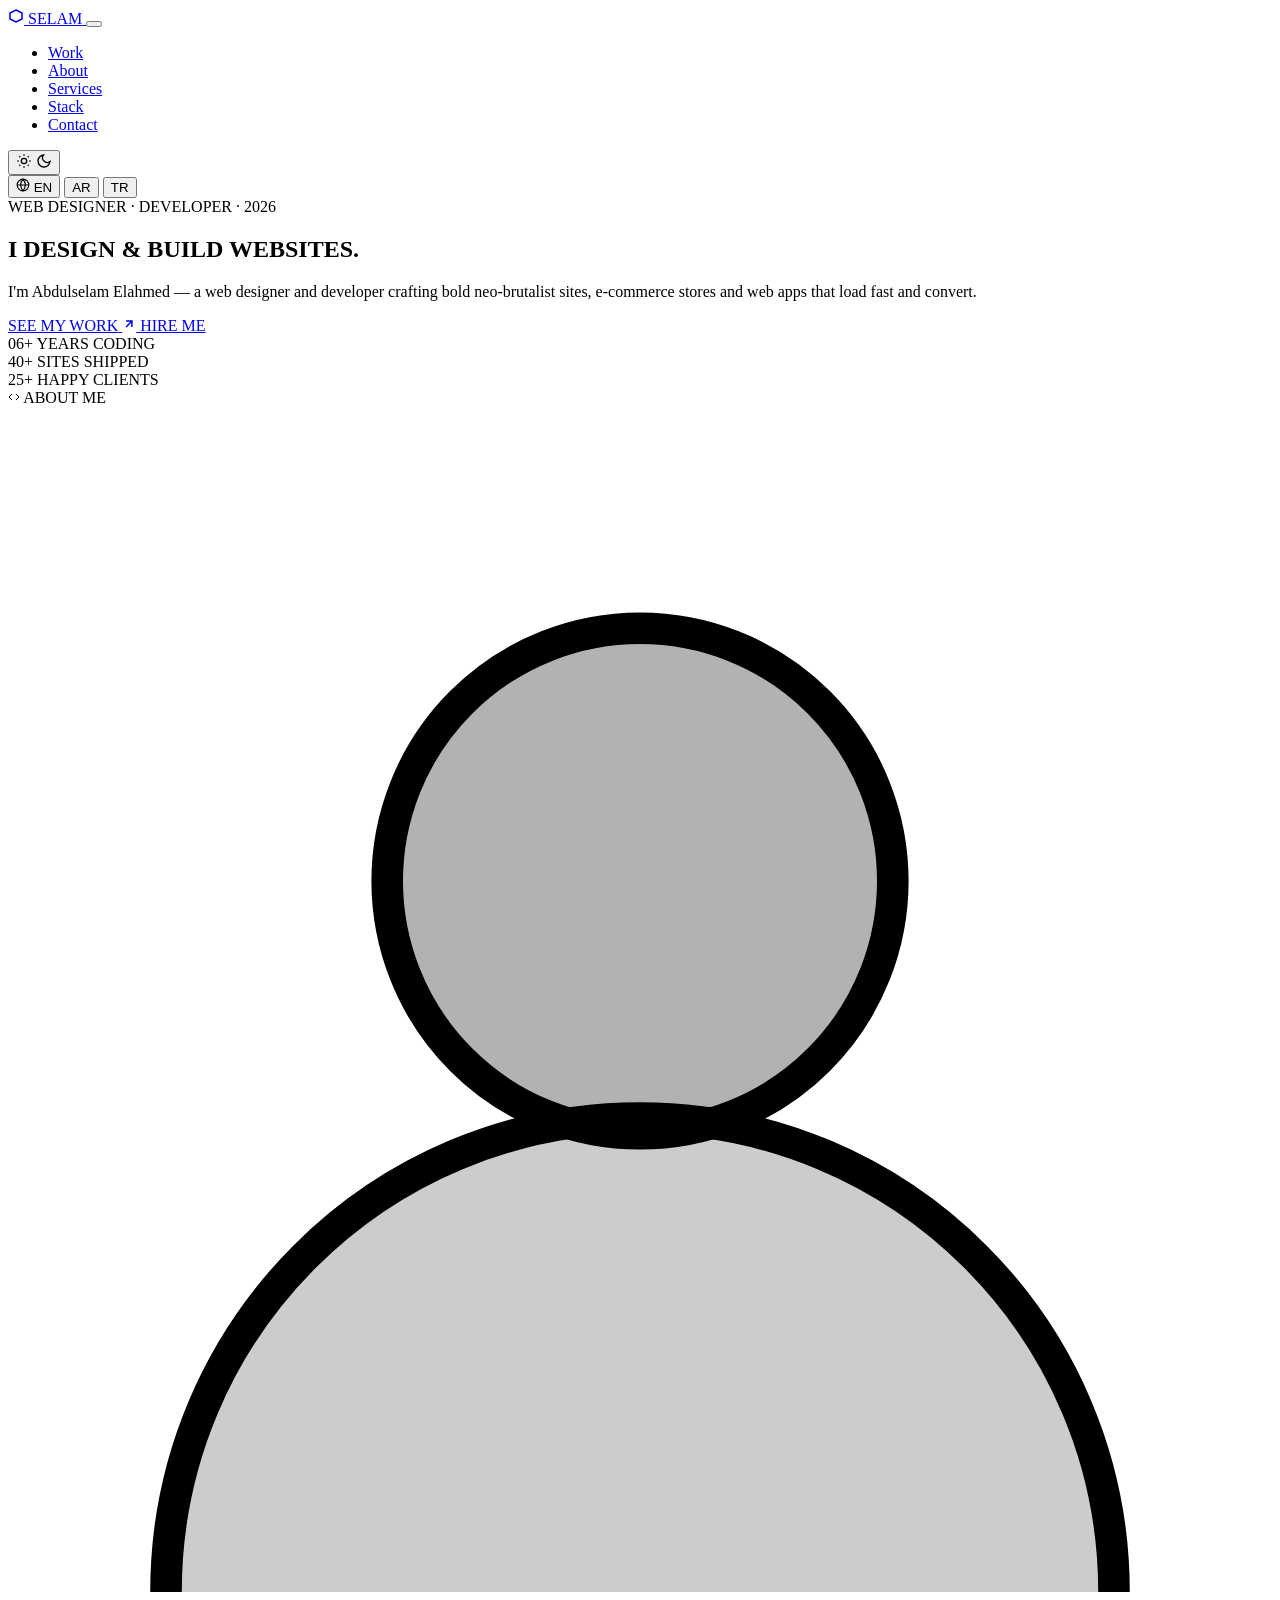
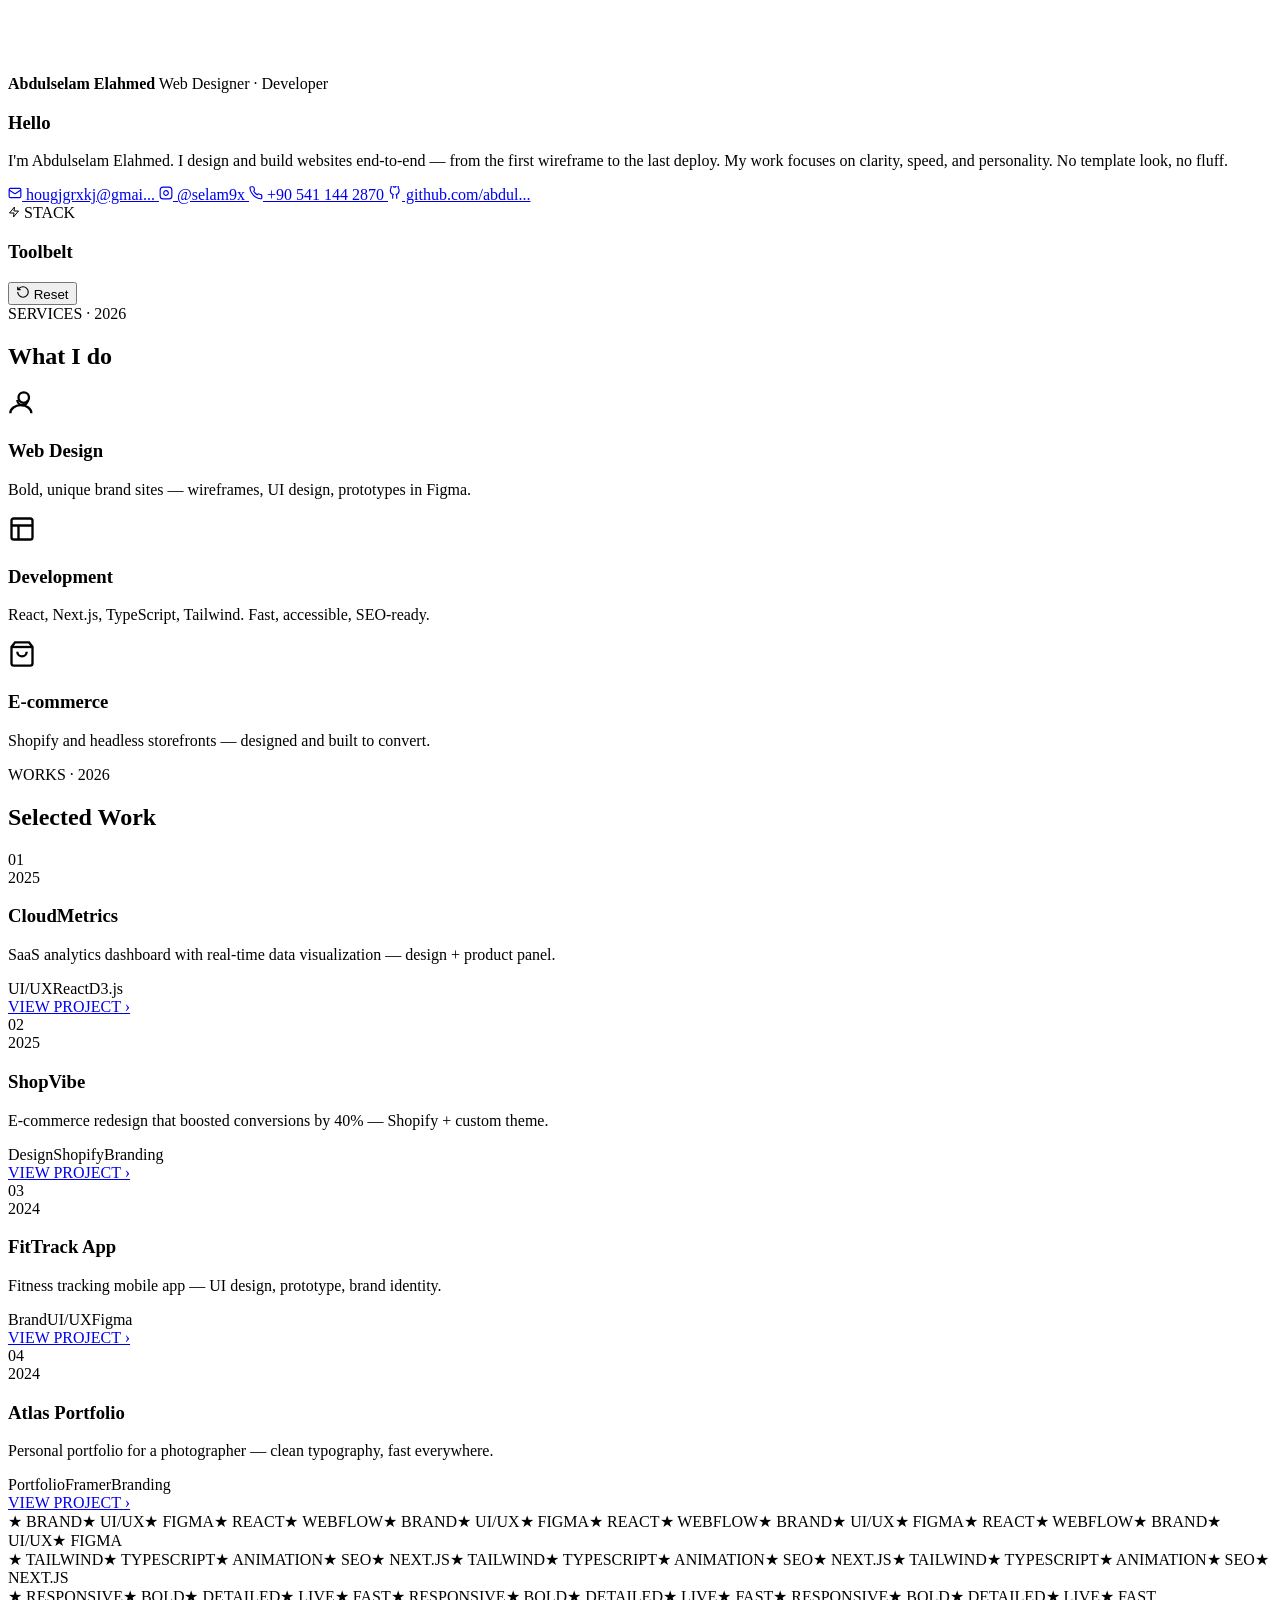
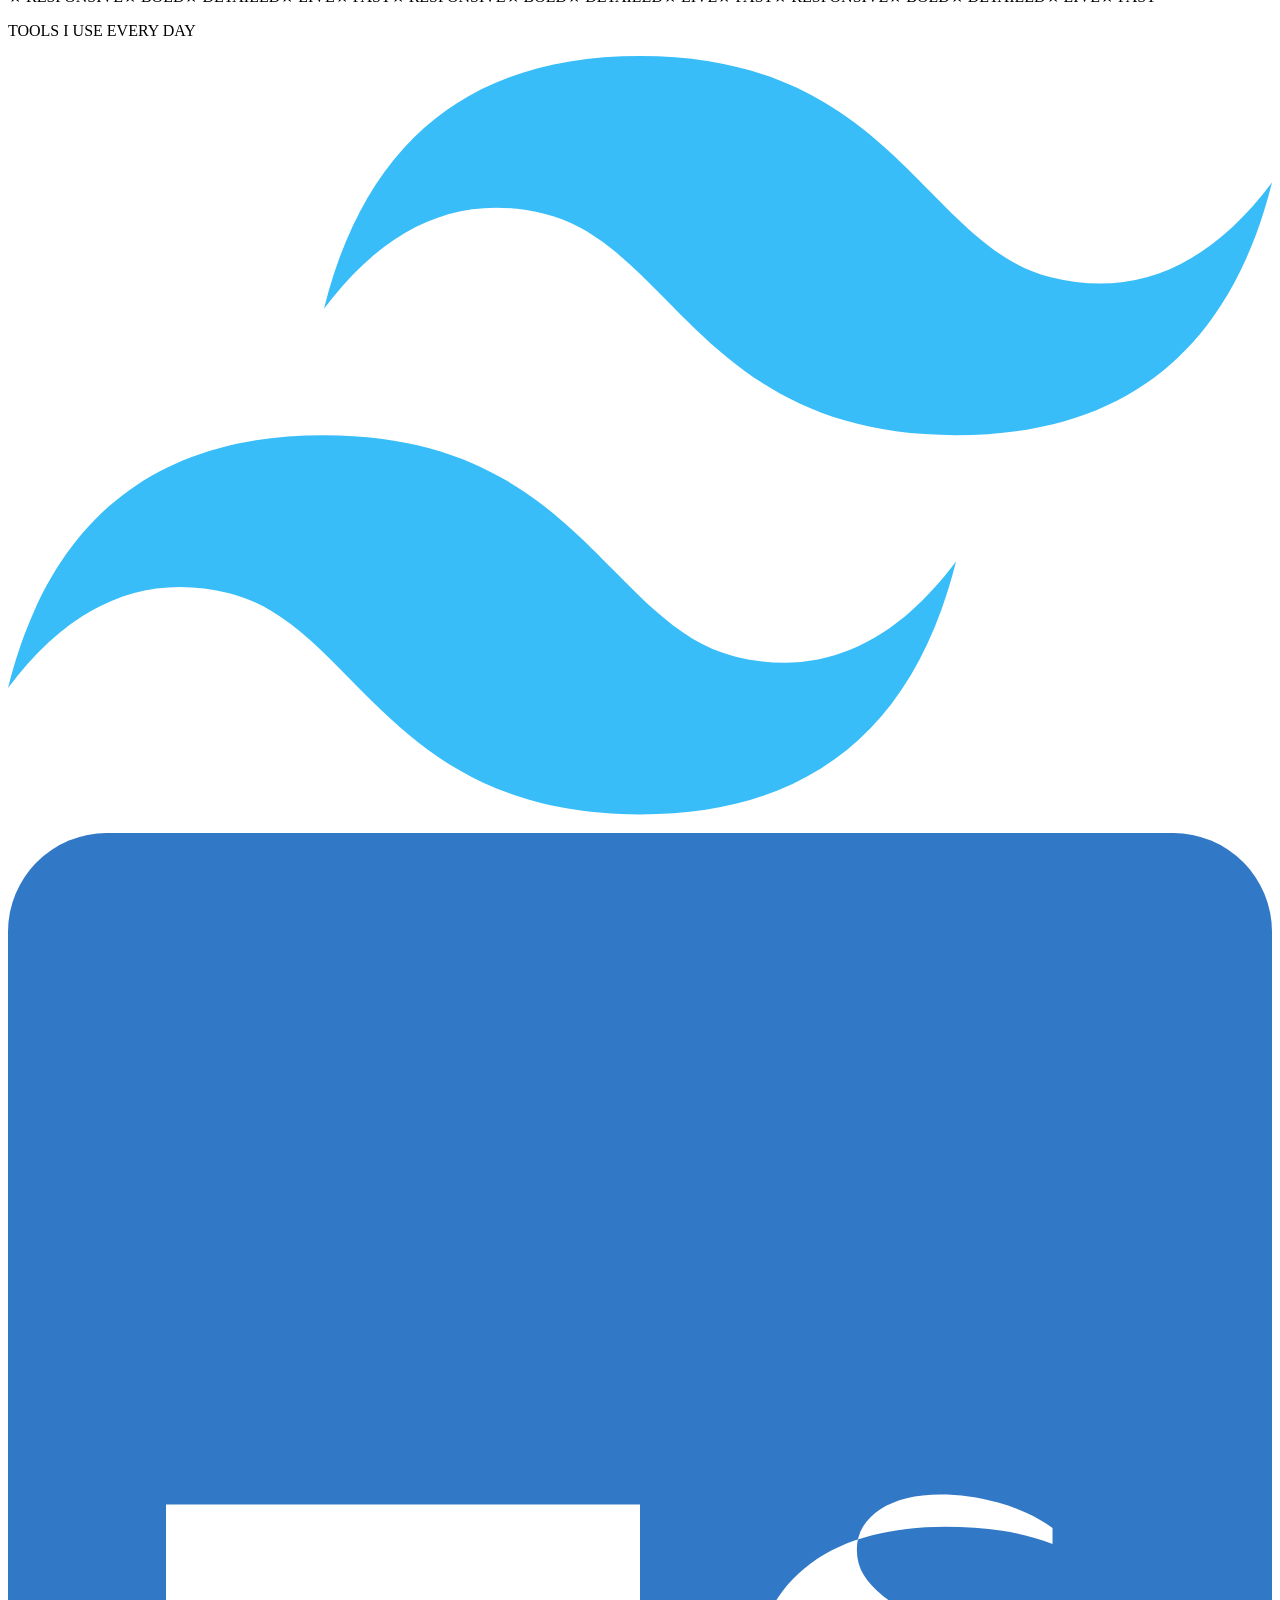
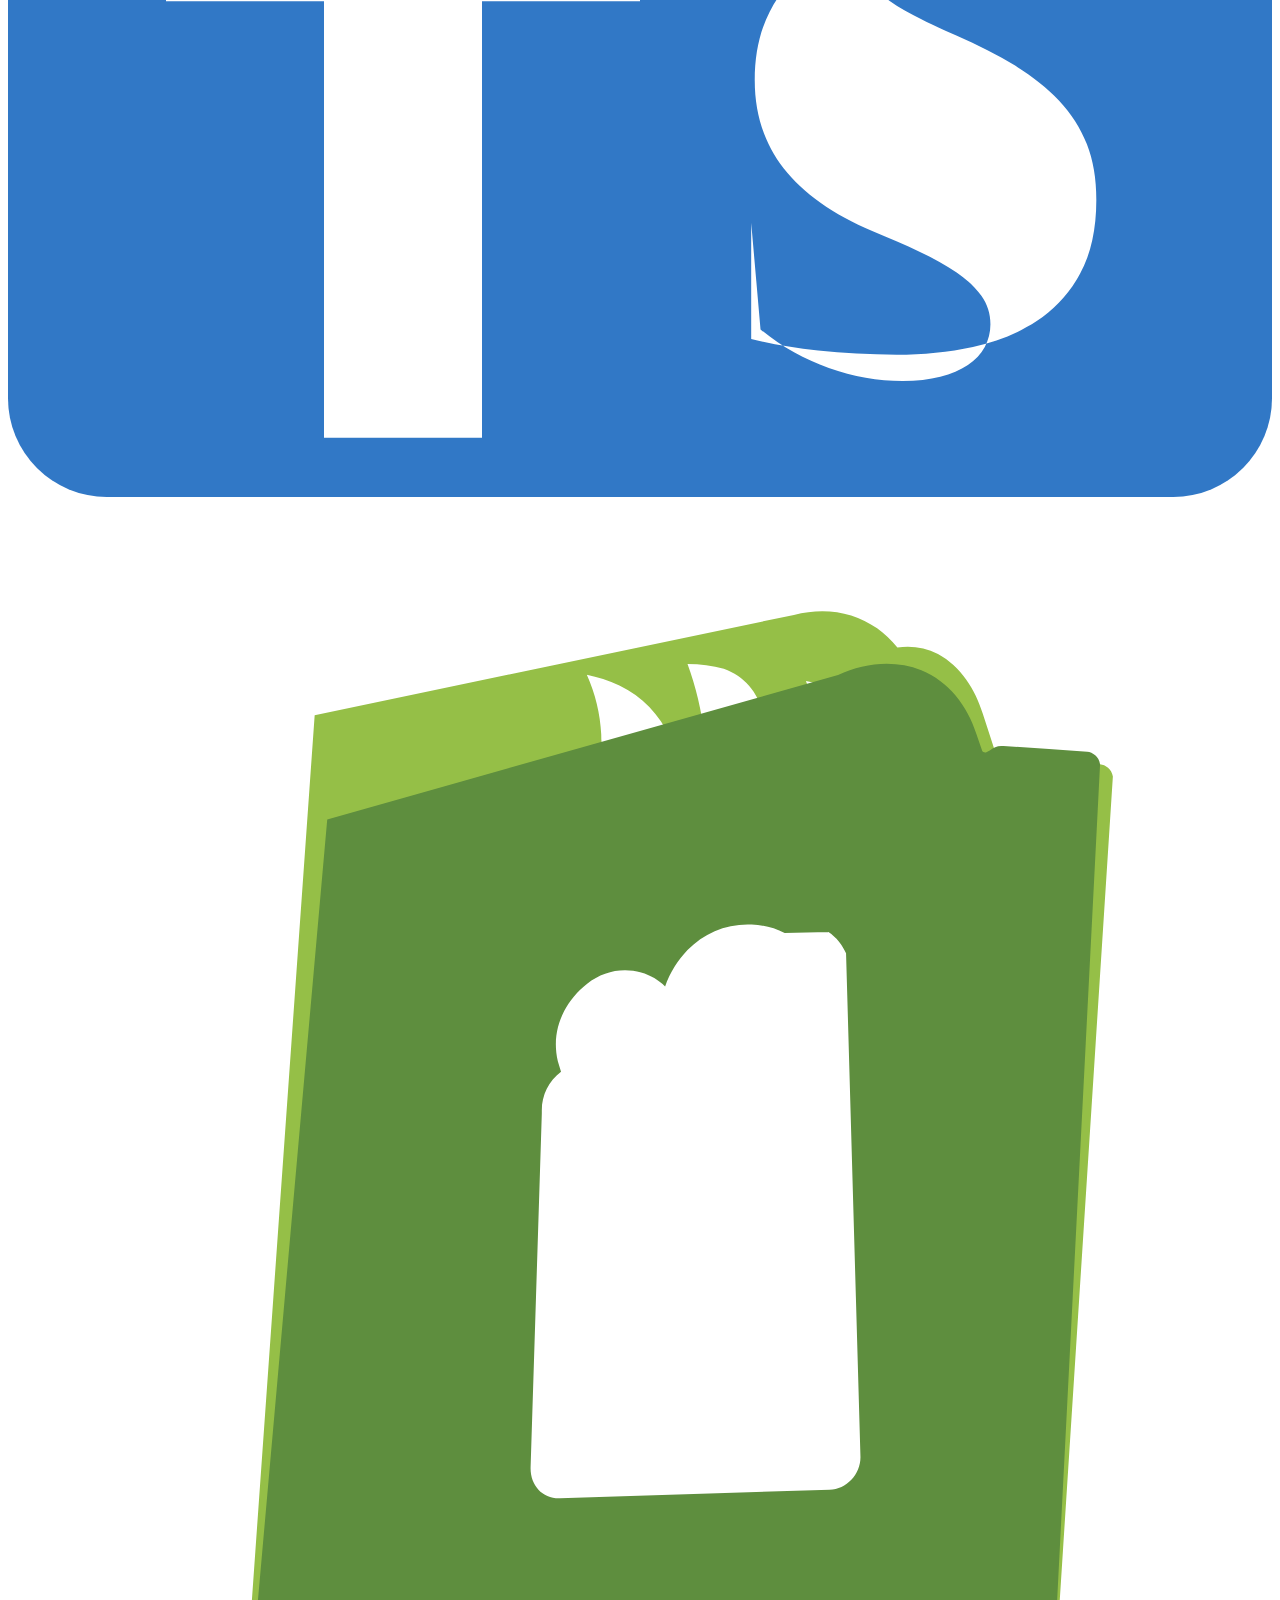
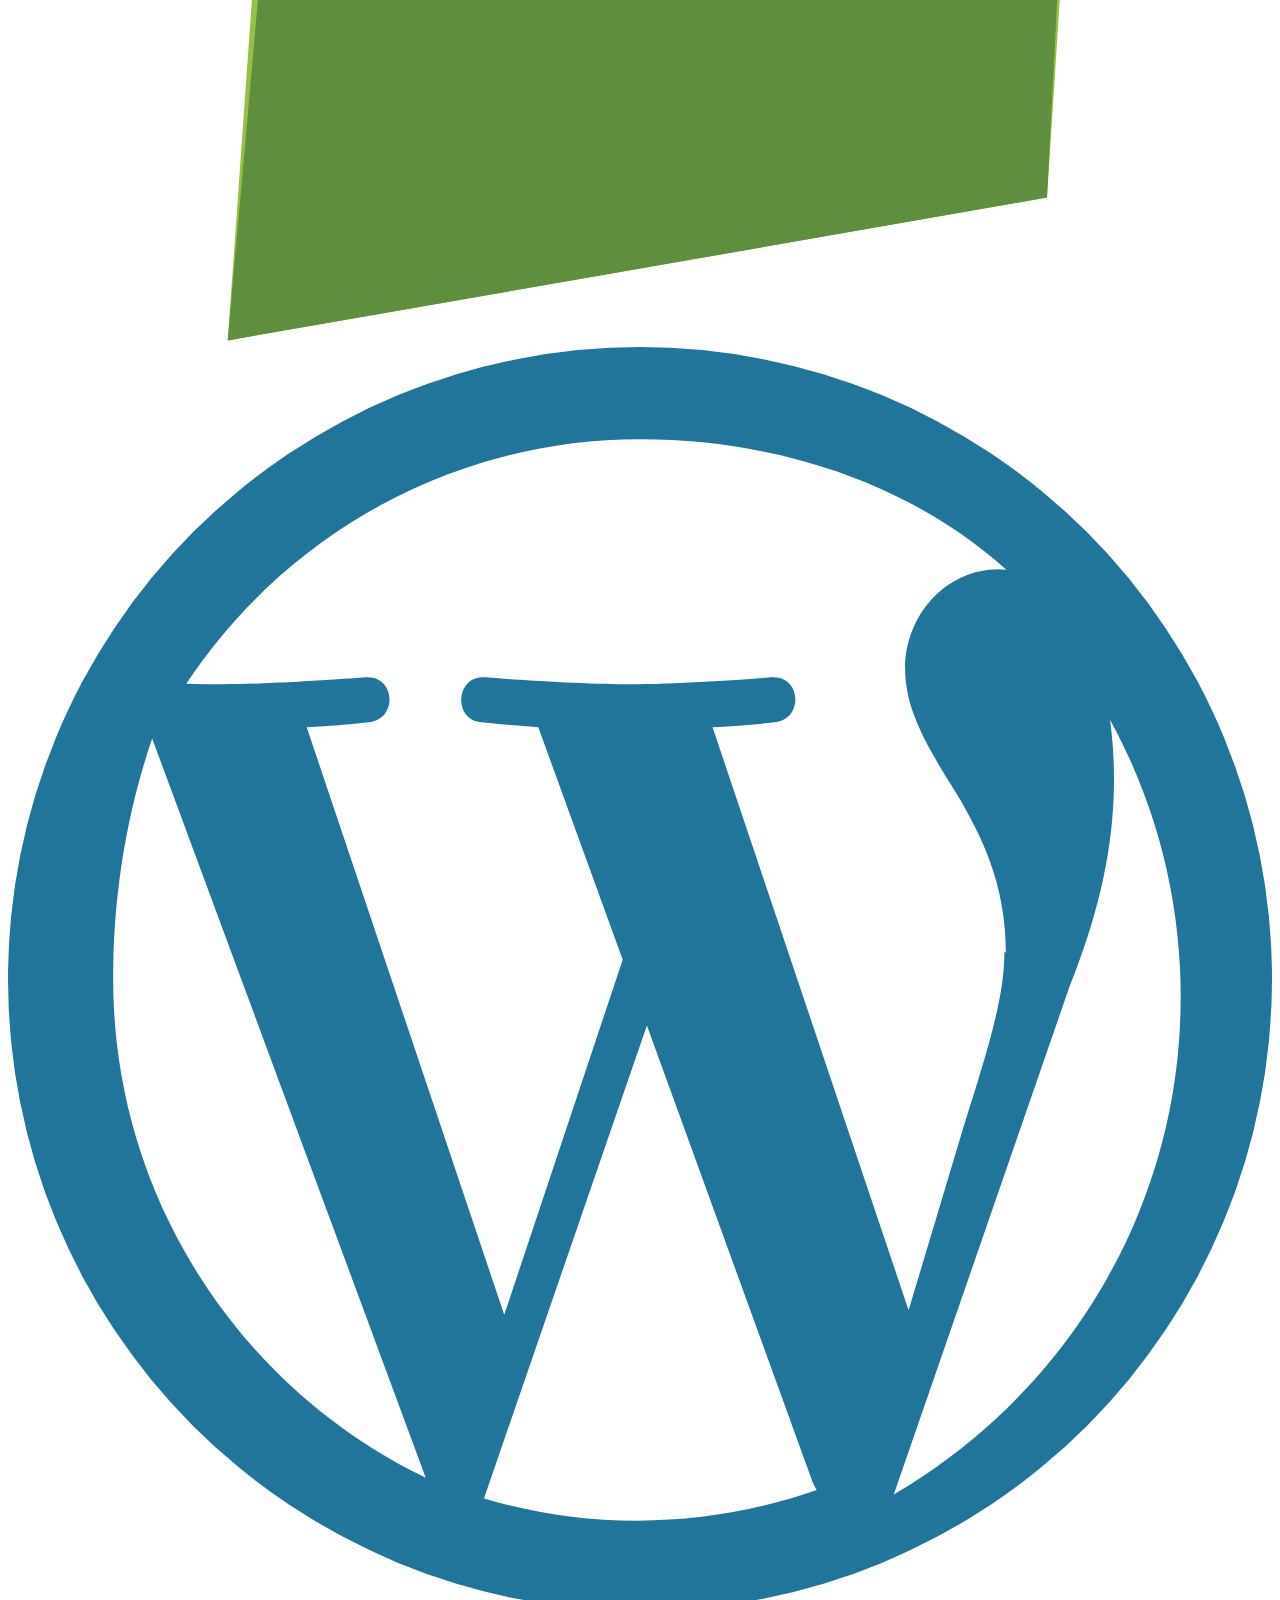
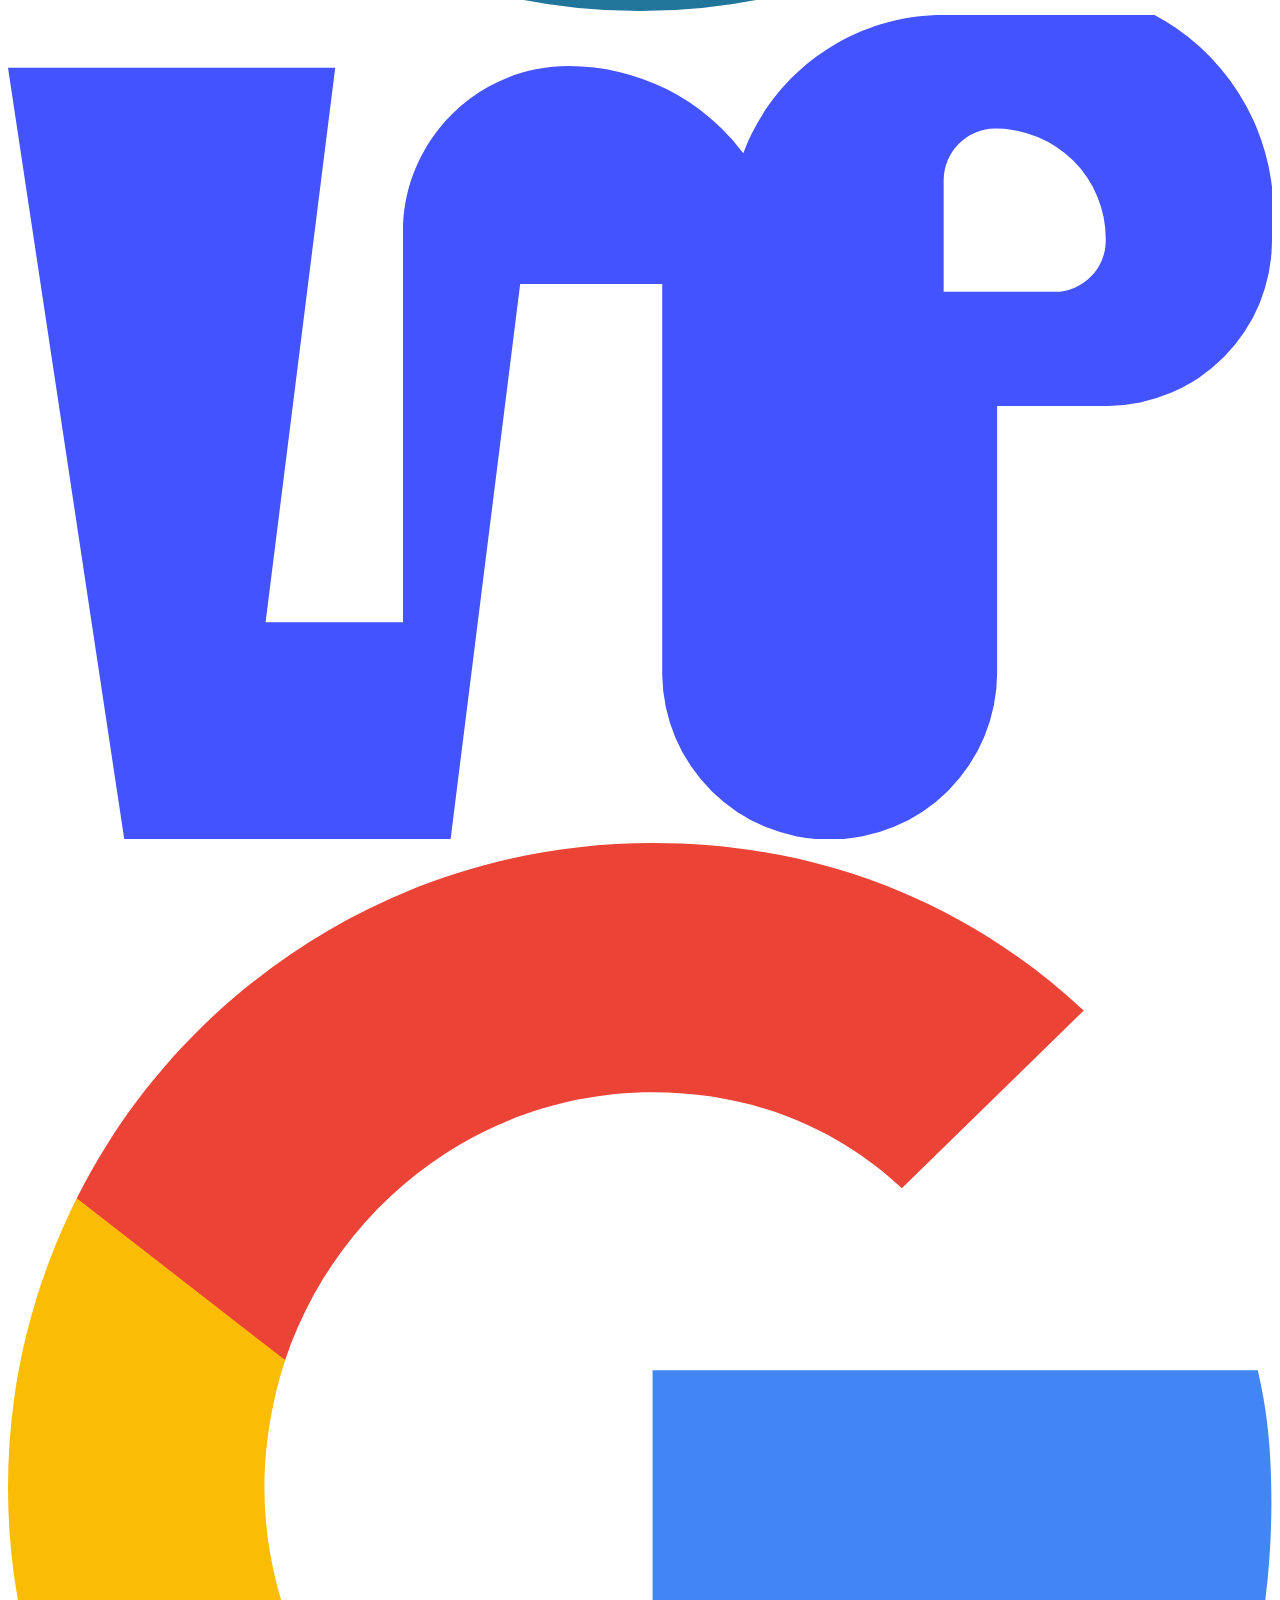
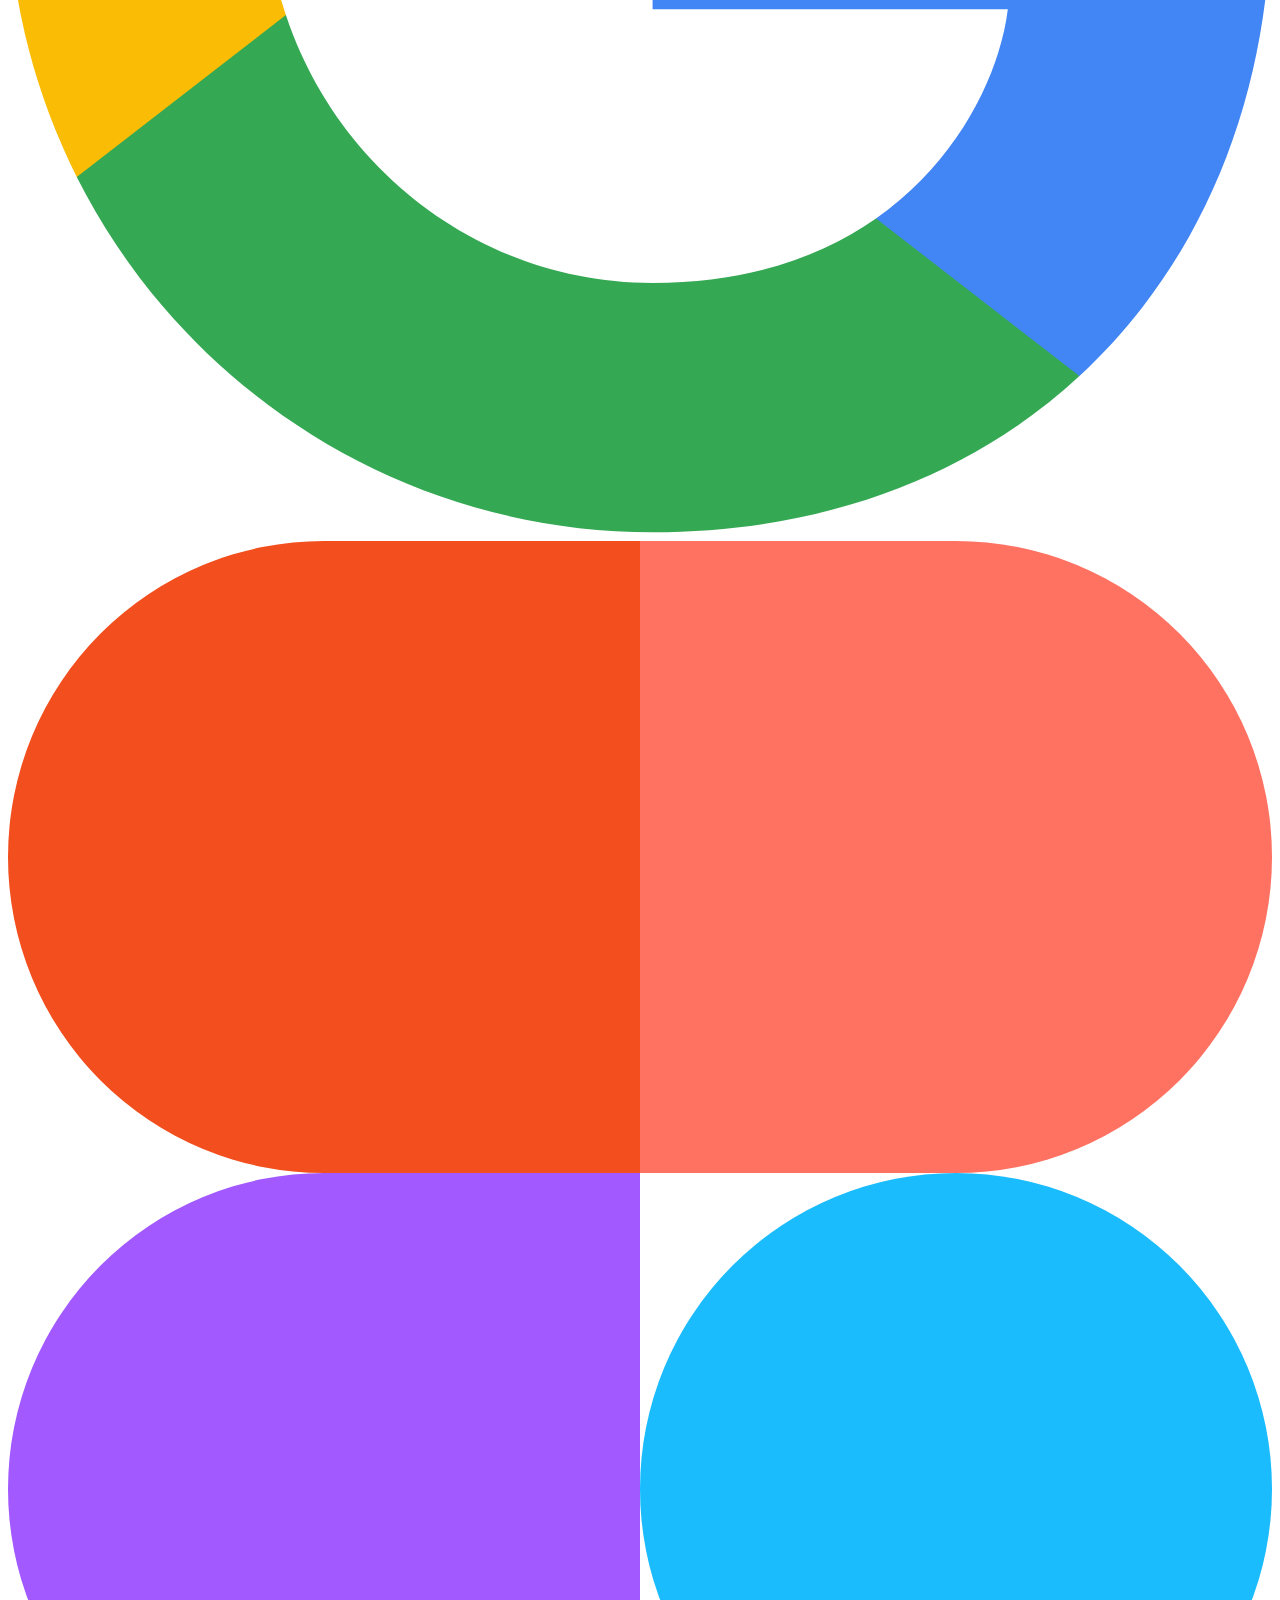
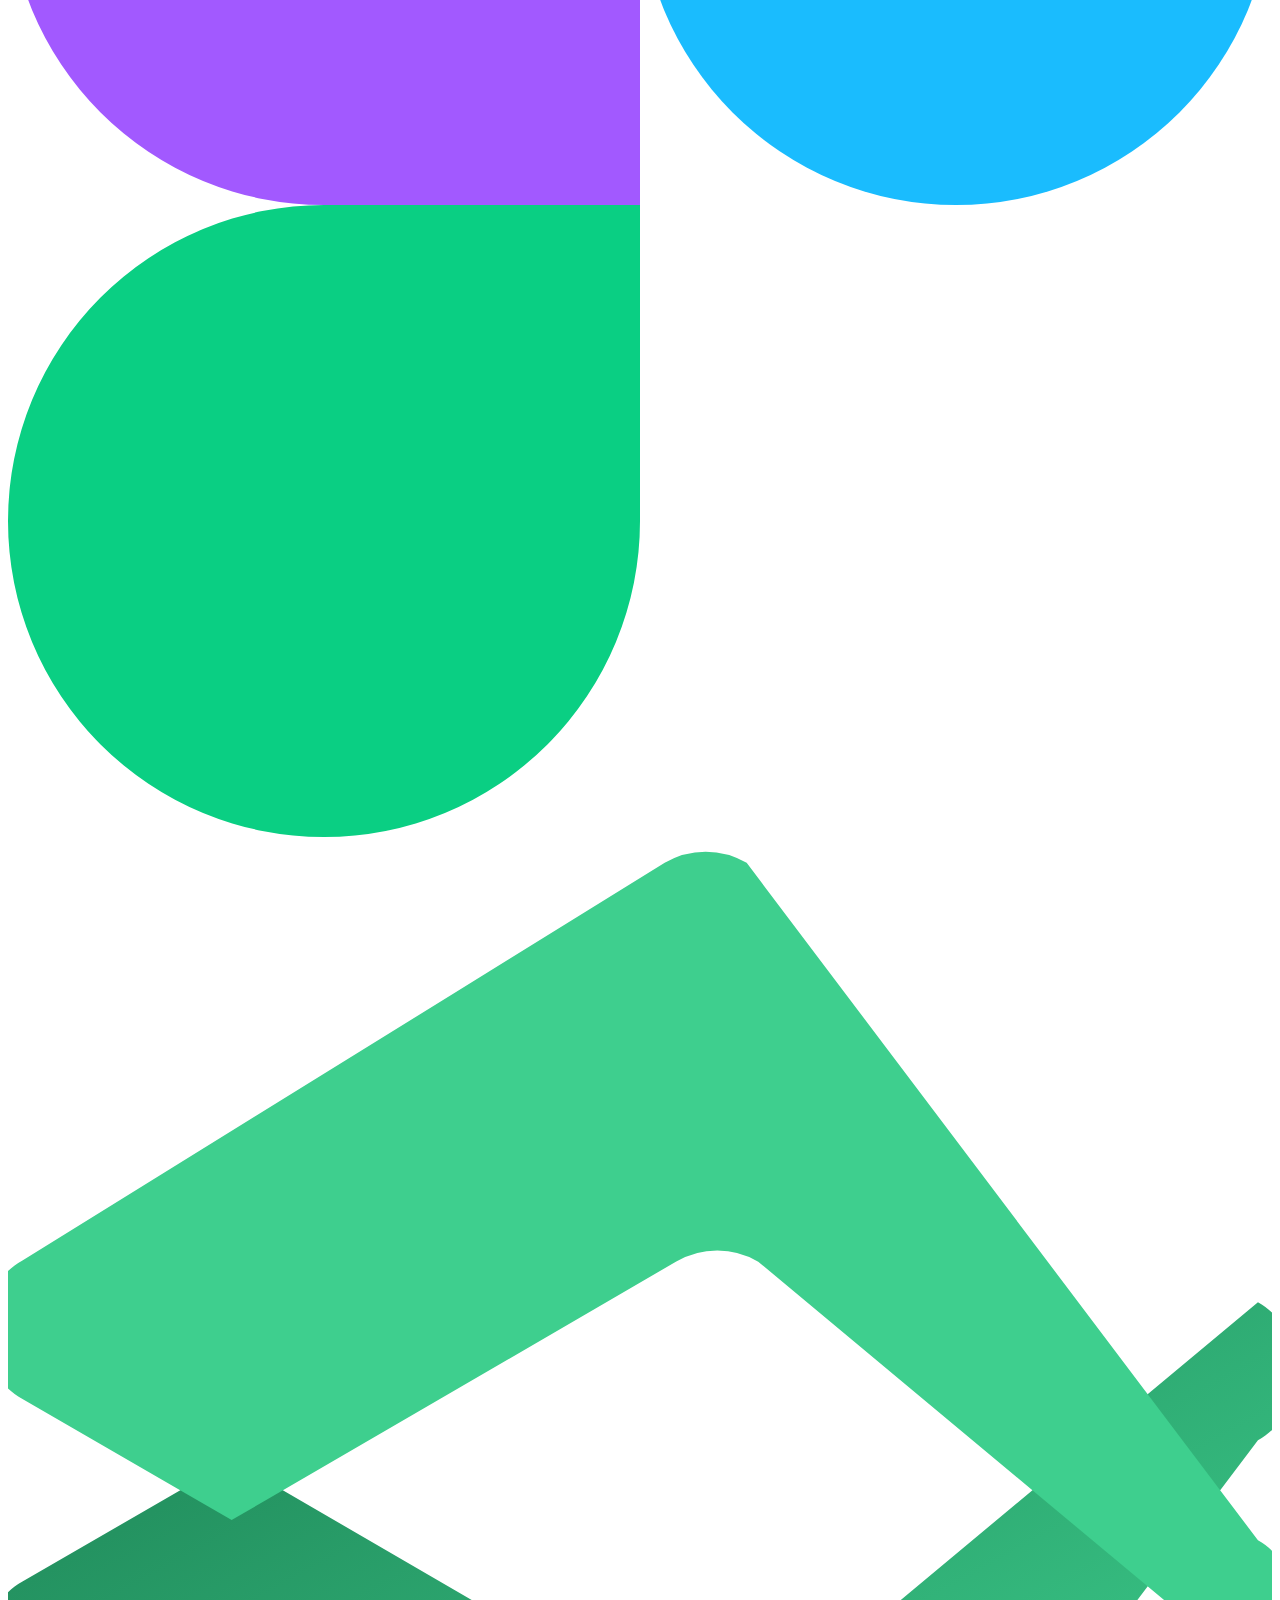
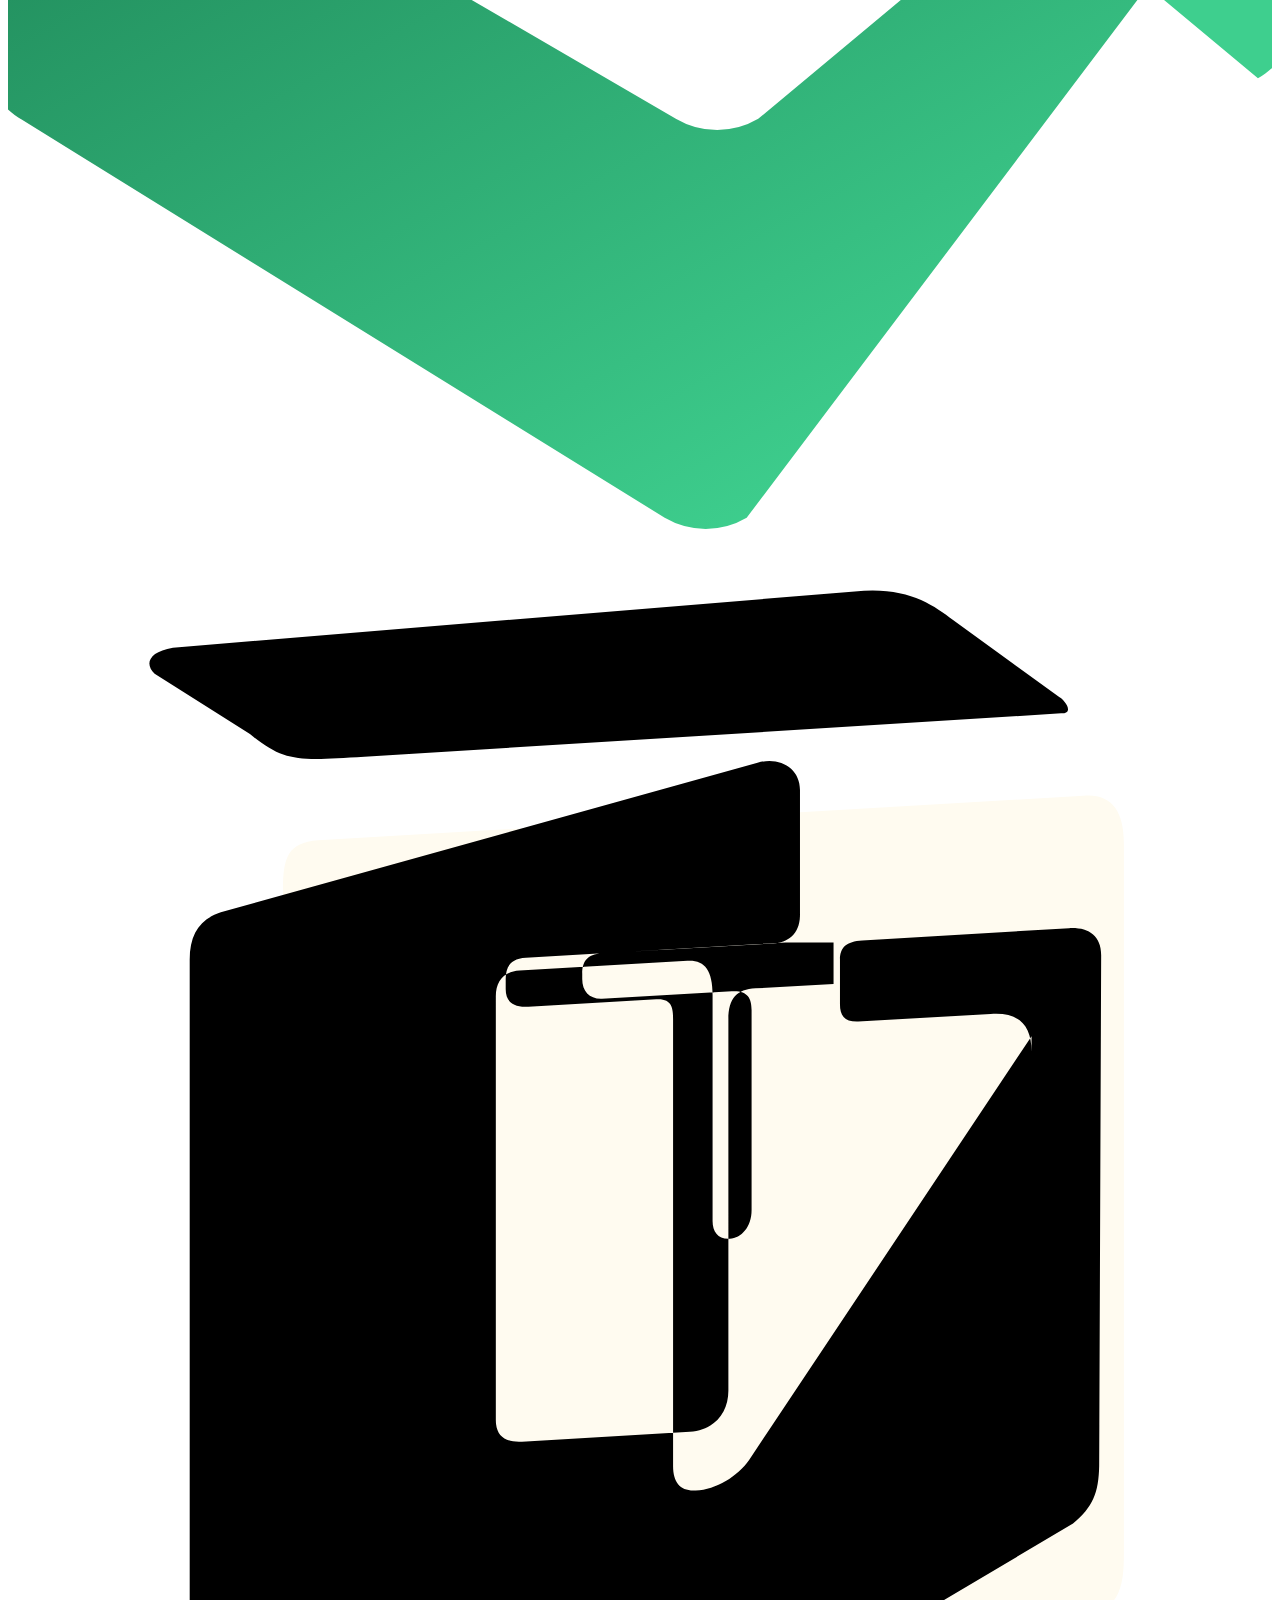
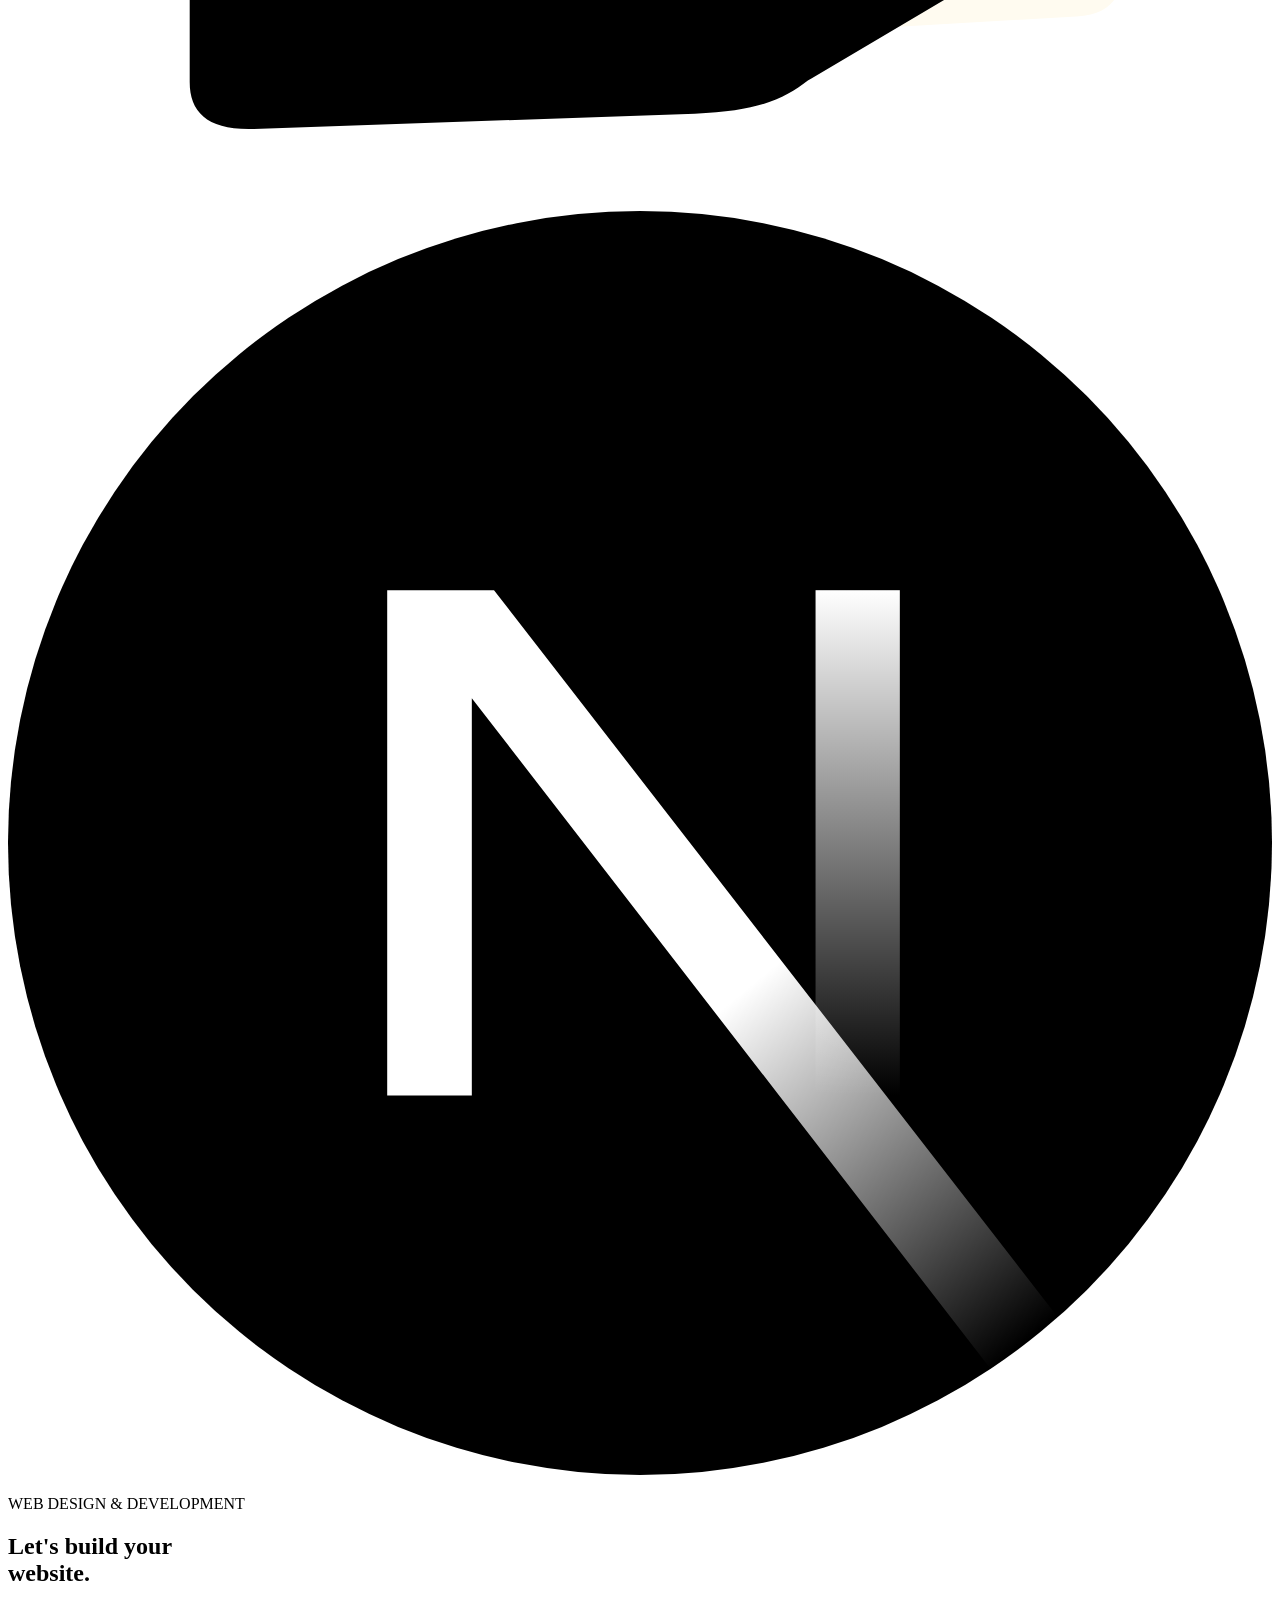
==== project/index.html @ 44db29e3 "uldate" ====
<!doctype html>
<html lang="en" data-theme="dark" dir="ltr">
  <head>
    <meta charset="UTF-8" />
    <meta name="viewport" content="width=device-width, initial-scale=1.0" />
    <title data-i18n="meta.title">Abdulselam — Web Designer & Developer</title>
    <link rel="icon" type="image/svg+xml" href="/vite.svg" />
    <link rel="preconnect" href="https://fonts.googleapis.com" />
    <link rel="preconnect" href="https://fonts.gstatic.com" crossorigin />
    <link href="https://fonts.googleapis.com/css2?family=Space+Grotesk:wght@400;500;700&family=Noto+Kufi+Arabic:wght@400;700;900&display=swap" rel="stylesheet" />
  </head>
  <body>

    <!-- NAVBAR -->
    <nav class="navbar">
      <a href="#" class="nav-logo">
        <svg width="16" height="16" viewBox="0 0 16 16" fill="none"><path d="M8 2L14 5V11L8 14L2 11V5L8 2Z" stroke="currentColor" stroke-width="1.5"/></svg>
        <span data-i18n="nav.logo">SELAM</span>
      </a>
      <button class="menu-toggle" aria-label="Menu">
        <span></span><span></span><span></span>
      </button>
      <ul class="nav-links">
        <li><a href="#work" data-i18n="nav.work">Work</a></li>
        <li><a href="#about" data-i18n="nav.about">About</a></li>
        <li><a href="#services" data-i18n="nav.services">Services</a></li>
        <li><a href="#stack" data-i18n="nav.stack">Stack</a></li>
        <li><a href="#contact" data-i18n="nav.contact">Contact</a></li>
      </ul>
      <div class="nav-controls">
        <button class="ctrl-btn theme-toggle" id="themeToggle" aria-label="Toggle theme">
          <svg class="icon-sun" width="16" height="16" viewBox="0 0 24 24" fill="none" stroke="currentColor" stroke-width="2"><circle cx="12" cy="12" r="4"/><path d="M12 2v2M12 20v2M4.93 4.93l1.41 1.41M17.66 17.66l1.41 1.41M2 12h2M20 12h2M4.93 19.07l1.41-1.41M17.66 6.34l1.41-1.41"/></svg>
          <svg class="icon-moon" width="16" height="16" viewBox="0 0 24 24" fill="none" stroke="currentColor" stroke-width="2"><path d="M21 12.79A9 9 0 1 1 11.21 3 7 7 0 0 0 21 12.79z"/></svg>
        </button>
        <div class="lang-switcher" id="langSwitcher">
          <button class="ctrl-btn lang-btn active" data-lang="en">
            <svg width="14" height="14" viewBox="0 0 24 24" fill="none" stroke="currentColor" stroke-width="2"><circle cx="12" cy="12" r="10"/><path d="M2 12h20M12 2a15.3 15.3 0 0 1 4 10 15.3 15.3 0 0 1-4 10 15.3 15.3 0 0 1-4-10 15.3 15.3 0 0 1 4-10z"/></svg>
            EN
          </button>
          <button class="ctrl-btn lang-btn" data-lang="ar">AR</button>
          <button class="ctrl-btn lang-btn" data-lang="tr">TR</button>
        </div>
      </div>
    </nav>

    <!-- HERO -->
    <section class="hero">
      <div class="hero-badge">
        <span class="badge-dot"></span>
        <span data-i18n="hero.badge">WEB DESIGNER · DEVELOPER · 2026</span>
      </div>
      <h1 class="hero-title">
        <span class="hero-line1" data-i18n="hero.line1">I DESIGN</span>
        <span class="hero-line2"><span class="hero-highlight" data-i18n="hero.line2">&amp; BUILD</span></span>
        <span class="hero-line3" data-i18n="hero.line3">WEBSITES.</span>
      </h1>
      <p class="hero-sub" data-i18n="hero.sub">I'm Abdulselam Elahmed — a web designer and developer crafting bold neo-brutalist sites, e-commerce stores and web apps that load fast and convert.</p>
      <div class="hero-ctas">
        <a href="#work" class="btn btn-yellow">
          <span data-i18n="hero.cta1">SEE MY WORK</span>
          <svg width="14" height="14" viewBox="0 0 24 24" fill="none" stroke="currentColor" stroke-width="2.5"><path d="M7 17L17 7M7 7h10v10"/></svg>
        </a>
        <a href="#contact" class="btn btn-ghost" data-i18n="hero.cta2">HIRE ME</a>
      </div>
      <div class="hero-stats">
        <div class="stat">
          <span class="stat-num">06+</span>
          <span class="stat-label" data-i18n="hero.stat1">YEARS CODING</span>
        </div>
        <div class="stat">
          <span class="stat-num">40+</span>
          <span class="stat-label" data-i18n="hero.stat2">SITES SHIPPED</span>
        </div>
        <div class="stat">
          <span class="stat-num">25+</span>
          <span class="stat-label" data-i18n="hero.stat3">HAPPY CLIENTS</span>
        </div>
      </div>
    </section>

    <!-- ABOUT + TOOLBELT -->
    <section id="about" class="dual-section">
      <div class="about-card card">
        <div class="card-tag tag-green">
          <svg width="12" height="12" viewBox="0 0 24 24" fill="none" stroke="currentColor" stroke-width="2"><polyline points="16 18 22 12 16 6"/><polyline points="8 6 2 12 8 18"/></svg>
          <span data-i18n="about.tag">ABOUT ME</span>
        </div>
        <div class="about-profile">
          <div class="avatar">
            <svg viewBox="0 0 80 80" fill="none" xmlns="http://www.w3.org/2000/svg">
              <circle cx="40" cy="30" r="16" fill="currentColor" opacity="0.3"/>
              <path d="M10 75c0-16.6 13.4-30 30-30s30 13.4 30 30" fill="currentColor" opacity="0.2"/>
              <circle cx="40" cy="30" r="16" stroke="currentColor" stroke-width="2"/>
              <path d="M10 75c0-16.6 13.4-30 30-30s30 13.4 30 30" stroke="currentColor" stroke-width="2"/>
            </svg>
          </div>
          <div>
            <strong>Abdulselam Elahmed</strong>
            <span data-i18n="about.role">Web Designer · Developer</span>
          </div>
        </div>
        <h3 data-i18n="about.hello">Hello</h3>
        <p data-i18n="about.desc">I'm Abdulselam Elahmed. I design and build websites end-to-end — from the first wireframe to the last deploy. My work focuses on clarity, speed, and personality. No template look, no fluff.</p>
        <div class="about-contacts">
          <a href="mailto:hougjgrxkj@gmail.com" class="contact-pill">
            <svg width="14" height="14" viewBox="0 0 24 24" fill="none" stroke="currentColor" stroke-width="2"><rect x="2" y="4" width="20" height="16" rx="2"/><path d="m22 7-8.97 5.7a1.94 1.94 0 0 1-2.06 0L2 7"/></svg>
            hougjgrxkj@gmai...
          </a>
          <a href="#" class="contact-pill">
            <svg width="14" height="14" viewBox="0 0 24 24" fill="none" stroke="currentColor" stroke-width="2"><rect x="2" y="2" width="20" height="20" rx="5" ry="5"/><path d="M16 11.37A4 4 0 1 1 12.63 8 4 4 0 0 1 16 11.37z"/><line x1="17.5" y1="6.5" x2="17.51" y2="6.5"/></svg>
            @selam9x
          </a>
          <a href="tel:+905411442870" class="contact-pill">
            <svg width="14" height="14" viewBox="0 0 24 24" fill="none" stroke="currentColor" stroke-width="2"><path d="M22 16.92v3a2 2 0 0 1-2.18 2 19.79 19.79 0 0 1-8.63-3.07A19.5 19.5 0 0 1 4.69 12a19.79 19.79 0 0 1-3.07-8.67A2 2 0 0 1 3.6 1.27h3a2 2 0 0 1 2 1.72 12.84 12.84 0 0 0 .7 2.81 2 2 0 0 1-.45 2.11L8.09 9a16 16 0 0 0 6 6l.77-.77a2 2 0 0 1 2.11-.45 12.84 12.84 0 0 0 2.81.7A2 2 0 0 1 21.73 16.92z"/></svg>
            +90 541 144 2870
          </a>
          <a href="https://github.com/abdulselam" class="contact-pill">
            <svg width="14" height="14" viewBox="0 0 24 24" fill="none" stroke="currentColor" stroke-width="2"><path d="M15 22v-4a4.8 4.8 0 0 0-1-3.5c3-1 5-3.5 5-6.5a7.65 7.65 0 0 0-1.5-5c.5-2 0-4-1-4 0 0-3 1-4 3h-2c-1-2-4-3-4-3-1 0-1.5 2-1 4A7.65 7.65 0 0 0 4 8c0 3 2 5.5 5 6.5a4.8 4.8 0 0 0-1 3.5V22"/></svg>
            github.com/abdul...
          </a>
        </div>
      </div>

      <div class="toolbelt-card card" id="stack">
        <div class="card-tag tag-pink">
          <svg width="12" height="12" viewBox="0 0 24 24" fill="none" stroke="currentColor" stroke-width="2"><polygon points="13 2 3 14 12 14 11 22 21 10 12 10 13 2"/></svg>
          <span data-i18n="stack.tag">STACK</span>
        </div>
        <h3 data-i18n="stack.title">Toolbelt</h3>
        <div class="physics-arena" id="physicsArena">
          <!-- badges injected by JS -->
        </div>
        <button class="reset-btn" id="resetBtn">
          <svg width="14" height="14" viewBox="0 0 24 24" fill="none" stroke="currentColor" stroke-width="2"><path d="M3 12a9 9 0 1 0 9-9 9.75 9.75 0 0 0-6.74 2.74L3 8"/><path d="M3 3v5h5"/></svg>
          <span data-i18n="stack.reset">Reset</span>
        </button>
      </div>
    </section>

    <!-- SERVICES -->
    <section id="services" class="services-section">
      <div class="services-header">
        <span class="services-badge" data-i18n="services.badge">SERVICES · 2026</span>
        <h2 data-i18n="services.title">What I do</h2>
      </div>
      <div class="services-grid">
        <div class="service-card s-yellow">
          <div class="service-icon">
            <svg width="28" height="28" viewBox="0 0 24 24" fill="none" stroke="currentColor" stroke-width="2"><circle cx="13.5" cy="6.5" r="4.5"/><path d="M17 8.5a4.5 4.5 0 1 1-9 0"/><path d="M2 20c0-4 4-7 9-7s9 3 9 7"/></svg>
          </div>
          <h3 data-i18n="services.s1.title">Web Design</h3>
          <p data-i18n="services.s1.desc">Bold, unique brand sites — wireframes, UI design, prototypes in Figma.</p>
        </div>
        <div class="service-card s-pink">
          <div class="service-icon">
            <svg width="28" height="28" viewBox="0 0 24 24" fill="none" stroke="currentColor" stroke-width="2"><rect x="3" y="3" width="18" height="18" rx="2"/><path d="M3 9h18M9 21V9"/></svg>
          </div>
          <h3 data-i18n="services.s2.title">Development</h3>
          <p data-i18n="services.s2.desc">React, Next.js, TypeScript, Tailwind. Fast, accessible, SEO-ready.</p>
        </div>
        <div class="service-card s-green">
          <div class="service-icon">
            <svg width="28" height="28" viewBox="0 0 24 24" fill="none" stroke="currentColor" stroke-width="2"><path d="M6 2L3 6v14a2 2 0 0 0 2 2h14a2 2 0 0 0 2-2V6l-3-4z"/><line x1="3" y1="6" x2="21" y2="6"/><path d="M16 10a4 4 0 0 1-8 0"/></svg>
          </div>
          <h3 data-i18n="services.s3.title">E-commerce</h3>
          <p data-i18n="services.s3.desc">Shopify and headless storefronts — designed and built to convert.</p>
        </div>
      </div>
    </section>

    <!-- WORK -->
    <section id="work" class="work-section">
      <div class="work-header">
        <span class="services-badge" data-i18n="work.badge">WORKS · 2026</span>
        <h2 data-i18n="work.title">Selected Work</h2>
      </div>
      <div class="work-grid">
        <div class="work-card">
          <div class="work-num">01</div>
          <div class="work-img wi-dark">
            <div class="mock-screen">
              <div class="mock-bars">
                <div class="bar" style="height:70%;background:#00d4aa"></div>
                <div class="bar" style="height:90%;background:#00d4aa"></div>
                <div class="bar" style="height:55%;background:#00d4aa"></div>
                <div class="bar" style="height:80%;background:#00d4aa"></div>
                <div class="bar" style="height:40%;background:#00d4aa"></div>
                <div class="bar" style="height:95%;background:#00d4aa"></div>
                <div class="bar" style="height:60%;background:#00d4aa"></div>
              </div>
            </div>
          </div>
          <div class="work-year">2025</div>
          <div class="work-info">
            <h3 data-i18n="work.w1.title">CloudMetrics</h3>
            <p data-i18n="work.w1.desc">SaaS analytics dashboard with real-time data visualization — design + product panel.</p>
            <div class="work-tags">
              <span>UI/UX</span><span>React</span><span>D3.js</span>
            </div>
            <a href="#" class="work-link" data-i18n="work.view">VIEW PROJECT &rsaquo;</a>
          </div>
        </div>
        <div class="work-card">
          <div class="work-num">02</div>
          <div class="work-img wi-light">
            <div class="mock-ecom">
              <div class="mock-product"></div>
              <div class="mock-text"></div>
              <div class="mock-text short"></div>
            </div>
          </div>
          <div class="work-year">2025</div>
          <div class="work-info">
            <h3 data-i18n="work.w2.title">ShopVibe</h3>
            <p data-i18n="work.w2.desc">E-commerce redesign that boosted conversions by 40% — Shopify + custom theme.</p>
            <div class="work-tags">
              <span>Design</span><span>Shopify</span><span>Branding</span>
            </div>
            <a href="#" class="work-link" data-i18n="work.view">VIEW PROJECT &rsaquo;</a>
          </div>
        </div>
        <div class="work-card">
          <div class="work-num">03</div>
          <div class="work-img wi-peach">
            <div class="mock-saas">
              <div class="mock-sidebar"></div>
              <div class="mock-content">
                <div class="mock-row"></div>
                <div class="mock-row short"></div>
                <div class="mock-row"></div>
              </div>
            </div>
          </div>
          <div class="work-year">2024</div>
          <div class="work-info">
            <h3 data-i18n="work.w3.title">FitTrack App</h3>
            <p data-i18n="work.w3.desc">Fitness tracking mobile app — UI design, prototype, brand identity.</p>
            <div class="work-tags">
              <span>Brand</span><span>UI/UX</span><span>Figma</span>
            </div>
            <a href="#" class="work-link" data-i18n="work.view">VIEW PROJECT &rsaquo;</a>
          </div>
        </div>
        <div class="work-card">
          <div class="work-num">04</div>
          <div class="work-img wi-cream">
            <div class="mock-photo">
              <div class="mock-photo-grid">
                <div class="mpg-item mpg-tall"></div>
                <div class="mpg-right">
                  <div class="mpg-item"></div>
                  <div class="mpg-item"></div>
                </div>
              </div>
            </div>
          </div>
          <div class="work-year">2024</div>
          <div class="work-info">
            <h3 data-i18n="work.w4.title">Atlas Portfolio</h3>
            <p data-i18n="work.w4.desc">Personal portfolio for a photographer — clean typography, fast everywhere.</p>
            <div class="work-tags">
              <span>Portfolio</span><span>Framer</span><span>Branding</span>
            </div>
            <a href="#" class="work-link" data-i18n="work.view">VIEW PROJECT &rsaquo;</a>
          </div>
        </div>
      </div>
    </section>

    <!-- MARQUEE BANNERS -->
    <div class="marquee-wrap">
      <div class="marquee-row marquee-pink">
        <div class="marquee-track">
          <span>★ BRAND</span><span>★ UI/UX</span><span>★ FIGMA</span><span>★ REACT</span><span>★ WEBFLOW</span><span>★ BRAND</span><span>★ UI/UX</span><span>★ FIGMA</span><span>★ REACT</span><span>★ WEBFLOW</span><span>★ BRAND</span><span>★ UI/UX</span><span>★ FIGMA</span><span>★ REACT</span><span>★ WEBFLOW</span><span>★ BRAND</span><span>★ UI/UX</span><span>★ FIGMA</span>
        </div>
      </div>
      <div class="marquee-row marquee-blue marquee-rtl">
        <div class="marquee-track">
          <span>★ TAILWIND</span><span>★ TYPESCRIPT</span><span>★ ANIMATION</span><span>★ SEO</span><span>★ NEXT.JS</span><span>★ TAILWIND</span><span>★ TYPESCRIPT</span><span>★ ANIMATION</span><span>★ SEO</span><span>★ NEXT.JS</span><span>★ TAILWIND</span><span>★ TYPESCRIPT</span><span>★ ANIMATION</span><span>★ SEO</span><span>★ NEXT.JS</span>
        </div>
      </div>
      <div class="marquee-row marquee-green">
        <div class="marquee-track">
          <span>★ RESPONSIVE</span><span>★ BOLD</span><span>★ DETAILED</span><span>★ LIVE</span><span>★ FAST</span><span>★ RESPONSIVE</span><span>★ BOLD</span><span>★ DETAILED</span><span>★ LIVE</span><span>★ FAST</span><span>★ RESPONSIVE</span><span>★ BOLD</span><span>★ DETAILED</span><span>★ LIVE</span><span>★ FAST</span>
        </div>
      </div>
    </div>

    <!-- DAILY TOOLS -->
    <section class="tools-section">
      <p class="tools-label" data-i18n="tools.label">TOOLS I USE EVERY DAY</p>
      <div class="tools-icons">
        <!-- Tailwind -->
        <div class="tool-icon" title="Tailwind CSS">
          <svg viewBox="0 0 54 33" fill="none" xmlns="http://www.w3.org/2000/svg"><path fill-rule="evenodd" clip-rule="evenodd" d="M27 0C19.8 0 15.3 3.6 13.5 10.8C16.2 7.2 19.35 5.85 22.95 6.75C25.004 7.263 26.472 8.752 28.097 10.403C30.744 13.09 33.808 16.2 40.5 16.2C47.7 16.2 52.2 12.6 54 5.4C51.3 9 48.15 10.35 44.55 9.45C42.496 8.937 41.028 7.448 39.403 5.797C36.756 3.11 33.692 0 27 0ZM13.5 16.2C6.3 16.2 1.8 19.8 0 27C2.7 23.4 5.85 22.05 9.45 22.95C11.504 23.463 12.972 24.952 14.597 26.603C17.244 29.29 20.308 32.4 27 32.4C34.2 32.4 38.7 28.8 40.5 21.6C37.8 25.2 34.65 26.55 31.05 25.65C28.996 25.137 27.528 23.648 25.903 21.997C23.256 19.31 20.192 16.2 13.5 16.2Z" fill="#38BDF8"/></svg>
        </div>
        <!-- TypeScript -->
        <div class="tool-icon" title="TypeScript">
          <svg viewBox="0 0 256 256" fill="none" xmlns="http://www.w3.org/2000/svg"><rect width="256" height="256" rx="20" fill="#3178C6"/><path d="M150.52 200.44V224c3.87.98 8.49 1.8 13.54 2.35 5.07.55 10.37.83 15.9.83 5.41 0 10.57-.52 15.47-1.58 4.9-1.05 9.21-2.8 12.92-5.23 3.71-2.43 6.65-5.65 8.82-9.67 2.17-4.02 3.25-8.97 3.25-14.87 0-4.27-.64-8.04-1.92-11.3-1.28-3.27-3.15-6.2-5.61-8.8-2.46-2.6-5.43-4.97-8.92-7.1-3.49-2.13-7.46-4.17-11.9-6.1-3.24-1.39-6.1-2.74-8.57-4.05-2.48-1.3-4.57-2.63-6.28-3.97-1.71-1.35-3.02-2.77-3.93-4.28-.91-1.5-1.37-3.2-1.37-5.09 0-1.74.42-3.3 1.26-4.68.84-1.38 2.01-2.56 3.5-3.52 1.49-.97 3.27-1.71 5.34-2.22 2.07-.51 4.35-.76 6.84-.76 1.83 0 3.74.13 5.71.4 1.97.26 3.96.68 5.95 1.24 1.99.56 3.93 1.27 5.81 2.12 1.88.86 3.62 1.87 5.22 3.04V144c-3.21-1.22-6.6-2.1-10.17-2.66-3.57-.56-7.47-.84-11.7-.84-5.22 0-10.17.6-14.84 1.79-4.67 1.2-8.76 3.09-12.27 5.66-3.51 2.58-6.28 5.83-8.3 9.76-2.02 3.93-3.03 8.56-3.03 13.88 0 6.89 1.96 12.84 5.88 17.86 3.92 5.02 9.93 9.26 18.03 12.73 3.4 1.4 6.55 2.78 9.45 4.13 2.9 1.35 5.41 2.76 7.53 4.21 2.12 1.46 3.79 3.04 5.01 4.74 1.22 1.71 1.83 3.63 1.83 5.77 0 1.66-.38 3.19-1.14 4.59-.76 1.4-1.9 2.62-3.42 3.64-1.52 1.02-3.38 1.82-5.59 2.4-2.21.57-4.76.86-7.64.86-4.98 0-9.96-.88-14.94-2.63-4.98-1.75-9.59-4.36-13.83-7.83ZM96 155.6H128V136H32v19.6h32v88.4h32V155.6Z" fill="white"/></svg>
        </div>
        <!-- Shopify -->
        <div class="tool-icon" title="Shopify">
          <svg viewBox="0 0 256 292" fill="none" xmlns="http://www.w3.org/2000/svg"><path d="M223.773 55.781c-.217-1.514-1.514-2.378-2.595-2.487a1296.773 1296.773 0 0 0-16.962-1.189c-1.189-.108-1.947.216-2.703.864l-.864.432s-.864.216-.864-.216L199.7 50.1l-2.27-7.027c-1.514-4.973-4.54-9.621-9.08-12.108-2.594-1.297-5.405-1.73-8.215-1.297-1.297-1.513-2.595-2.81-4.109-3.892-4.756-3.352-10.7-4.324-16.854-2.703L62.11 43.397 44.505 291.53l165.93-28.946L223.77 55.78h.003ZM170.48 43.289c-2.27.54-4.648.972-7.027 1.297-.54-2.811-.864-5.513-1.838-8.108 3.243.432 5.837 2.703 8.865 6.81ZM153.626 45.56c-4.108.756-8.215 1.297-12.54 1.730-.648-4.756-1.73-9.621-3.460-14.27 2.594 0 5.08.324 7.35.972 4.757 1.730 7.46 5.405 8.65 11.57ZM134.096 47.939c-4.54.648-9.188 1.081-13.837 1.297-.108-.648-.108-1.297-.108-1.946-.216-4.217-1.189-8.216-2.919-12.108 2.162.432 4.432 1.19 6.594 2.162 4.648 2.27 8.108 5.837 10.27 10.595Z" fill="#95BF47"/><path d="M221.178 53.294c-.216-1.514-1.513-2.378-2.594-2.487a1296.773 1296.773 0 0 0-16.963-1.189c-1.189-.108-1.946.216-2.702.864l-.864.432s-.648.108-.756-.324l-1.189-3.46c-1.838-5.729-5.621-10.594-11.134-12.864-5.405-2.162-11.567-1.514-16.864.972l-103.457 29.27L44.505 291.53 210.433 262.584 221.178 53.294Z" fill="#5E8E3E"/><path d="M157.3 87.5c-2.054-1.082-4.324-1.622-6.702-1.73-5.081-.215-9.621 1.73-12.973 5.19-1.946 2.054-3.567 4.54-4.54 7.35-1.297-1.297-2.918-2.27-4.864-2.811-3.784-1.081-7.783-.216-10.918 2.27-4.972 3.892-7.35 9.838-5.945 15.675l.648 2.162c-2.486 1.838-3.892 4.756-3.892 7.783v.648l-2.27 71.673c-.108 3.567 2.378 6.378 5.945 6.27l54.592-1.73c3.459-.108 6.27-3.135 6.27-6.594l-2.919-102.053c-.756-1.73-1.946-3.243-3.567-4.324h.136v-.001Z" fill="white"/></svg>
        </div>
        <!-- WordPress -->
        <div class="tool-icon" title="WordPress">
          <svg viewBox="0 0 256 256" xmlns="http://www.w3.org/2000/svg"><circle cx="128" cy="128" r="128" fill="#21759B"/><path d="M21.3 128c0 44.4 25.8 82.9 63.3 101L29.2 79.3C24 94.6 21.3 111 21.3 128zm180.8-5.4c0-13.9-5-23.5-9.3-31-5.7-9.3-11.1-17.2-11.1-26.5 0-10.4 7.9-20.1 19-20.1.5 0 1 .1 1.5.1C183.5 28.2 156.7 18.7 128 18.7c-38.4 0-72.2 19.7-91.9 49.5 2.6.1 5 .1 7.1.1 11.5 0 29.3-1.4 29.3-1.4 5.9-.4 6.6 8.4.6 9.1 0 0-5.9.7-12.6 1l40 119 24-71.9-17.1-47.1c-5.9-.4-11.5-1-11.5-1-5.9-.4-5.2-9.5.6-9.1 0 0 18.1 1.4 28.9 1.4 11.5 0 29.3-1.4 29.3-1.4 5.9-.4 6.6 8.4.6 9.1 0 0-6 .7-12.6 1l39.7 118.1 11-36.7c4.8-15.3 8.4-26.3 8.4-35.8zM129.4 137.4l-33 95.8c9.9 2.9 20.2 4.5 31 4.5 12.7 0 25-2.2 36.4-6.2-.3-.5-.6-1-.8-1.5l-33.6-92.6zm93.8-61.9c.5 3.7.8 7.7.8 12 0 11.8-2.2 25.1-8.9 41.7l-35.7 103.2c34.8-20.3 58.1-57.8 58.1-100.5.1-20.5-5.2-39.8-14.3-56.4z" fill="white"/></svg>
        </div>
        <!-- Webflow -->
        <div class="tool-icon" title="Webflow">
          <svg viewBox="0 0 256 167" fill="none" xmlns="http://www.w3.org/2000/svg"><path d="M189.432 0c-18.432 0-34.37 11.597-40.51 27.979a44.26 44.26 0 0 0-35.293-17.647H113.5C95.068 10.332 80 25.4 80 43.832v79.168H52.17L66.274 10.67H0L23.558 167h66.07l14.105-112.5H132.5v79.168A33.832 33.832 0 0 0 166.332 167h.168a33.832 33.832 0 0 0 33.832-33.832V79.168h22.5A33.5 33.5 0 0 0 256 45.668v-.168A45.5 45.5 0 0 0 189.432 0zm32.9 45.668a10.4 10.4 0 0 1-10.4 10.4H189.5V33.5A10.5 10.5 0 0 1 200 23h0a22.332 22.332 0 0 1 22.332 22.332v.336z" fill="#4353FF"/></svg>
        </div>
        <!-- Google -->
        <div class="tool-icon" title="Google">
          <svg viewBox="0 0 256 262" fill="none" xmlns="http://www.w3.org/2000/svg"><path d="M255.878 133.451c0-10.734-.871-18.567-2.756-26.69H130.55v48.448h71.947c-1.45 12.04-9.283 30.172-26.69 42.356l-.244 1.622 38.755 30.023 2.685.268c24.659-22.774 38.875-56.282 38.875-96.027" fill="#4285F4"/><path d="M130.55 261.1c35.248 0 64.839-11.605 86.453-31.622l-41.196-31.913c-11.024 7.688-25.82 13.055-45.257 13.055-34.523 0-63.824-22.773-74.269-54.25l-1.531.13-40.298 31.187-.527 1.465C35.393 231.798 79.49 261.1 130.55 261.1" fill="#34A853"/><path d="M56.281 156.37c-2.756-8.123-4.351-16.827-4.351-25.82 0-8.994 1.595-17.697 4.206-25.82l-.073-1.73L15.26 71.312l-1.335.635C5.077 89.644 0 109.517 0 130.55s5.077 40.905 13.925 58.602l42.356-32.782" fill="#FBBC05"/><path d="M130.55 50.479c24.514 0 41.05 10.589 50.479 19.438l36.844-35.974C195.245 12.91 165.798 0 130.55 0 79.49 0 35.393 29.301 13.925 71.947l42.211 32.783c10.59-31.477 39.891-54.251 74.414-54.251" fill="#EB4335"/></svg>
        </div>
        <!-- Figma -->
        <div class="tool-icon" title="Figma">
          <svg viewBox="0 0 38 57" fill="none" xmlns="http://www.w3.org/2000/svg"><path d="M19 28.5a9.5 9.5 0 1 1 19 0 9.5 9.5 0 0 1-19 0z" fill="#1ABCFE"/><path d="M0 47.5A9.5 9.5 0 0 1 9.5 38H19v9.5a9.5 9.5 0 1 1-19 0z" fill="#0ACF83"/><path d="M19 0v19h9.5a9.5 9.5 0 1 0 0-19H19z" fill="#FF7262"/><path d="M0 9.5A9.5 9.5 0 0 0 9.5 19H19V0H9.5A9.5 9.5 0 0 0 0 9.5z" fill="#F24E1E"/><path d="M0 28.5A9.5 9.5 0 0 0 9.5 38H19V19H9.5A9.5 9.5 0 0 0 0 28.5z" fill="#A259FF"/></svg>
        </div>
        <!-- Supabase -->
        <div class="tool-icon" title="Supabase">
          <svg viewBox="0 0 256 263" fill="none" xmlns="http://www.w3.org/2000/svg"><path d="M149.602 258.579a16.394 16.394 0 0 1-16.597.014L2.846 177.988c-10.64-6.189-10.64-21.757 0-27.946L45.3 125.47l90.051 52.341a16.4 16.4 0 0 0 16.597-.014L253.154 93.42c10.64 6.189 10.64 21.757 0 27.946L149.602 258.579z" fill="url(#paint0_linear)"/><path d="M149.602 4.421a16.394 16.394 0 0 0-16.597-.014L2.846 85.012c-10.64 6.189-10.64 21.757 0 27.946L45.3 137.53l90.051-52.341a16.4 16.4 0 0 1 16.597.014L253.154 169.58c10.64-6.189 10.64-21.757 0-27.946L149.602 4.421z" fill="#3ECF8E"/><defs><linearGradient id="paint0_linear" x1="53.974" y1="122.235" x2="136.987" y2="272.65" gradientUnits="userSpaceOnUse"><stop stop-color="#249361"/><stop offset="1" stop-color="#3ECF8E"/></linearGradient></defs></svg>
        </div>
        <!-- Notion -->
        <div class="tool-icon" title="Notion">
          <svg viewBox="0 0 256 256" fill="none" xmlns="http://www.w3.org/2000/svg"><rect width="256" height="256" rx="40" fill="white"/><path d="M49 38.7c7.1 5.8 9.8 5.4 23.2 4.6L213.3 34.5c2.9 0 .5-2.9-.4-3.3l-21.5-15.6c-4.1-3.2-9.5-6.9-19.9-5.8L33.4 21.2c-4.9.8-5.8 3.3-3.7 5.3L49 38.7z" fill="black"/><path d="M55.7 70.3V215.9c0 7.7 3.8 10.5 12.4 10.1l148.3-8.6c8.6-.5 9.6-5.8 9.6-12.4V60.8c0-6.6-2.6-10.1-8.2-9.6l-155 9c-6.1.5-7.1 3.4-7.1 10.1z" fill="#FFFBF0"/><path fill-rule="evenodd" clip-rule="evenodd" d="M157.5 80.9l-52.6 3.1c-3.3.2-4.1 2-4.1 4.3v2.1c0 2.5 1.5 3.7 4.6 3.5l25.9-1.5c3.1-.2 3.4 1.7 3.4 4V187c0 3.3 1.5 5.1 4.6 4.9 4.1-.2 8.5-2.9 10.8-6.2l57.2-85.8V103c0-5.6-2.8-8-8.3-7.6l-26.8 1.5c-2.8.1-3.7-1.2-3.7-3.5V84.4c0-2.5 1.3-3.7 4.5-3.9l41.9-2.5c3.8-.2 6.5 1.4 6.5 5.5l-.4 103.4c-.1 5.5-1.3 8.4-5.3 11.7L162 230.4c-4.6 3.5-9.5 6.2-22.9 6.7l-89.3 3.1c-9.3.3-13-3.3-13-9.5V84.4c0-5.1 2-8.2 6.3-9.6l108.7-30.3c4.5-1.3 8.6 1.1 8.6 5.5v25.3c0 4-2.5 5.6-5.4 5.8l-34.7 2c-3.1.2-4 1.8-4 4.1v1.1c0 2.5 1.5 4.1 4 4l26.3-1.5c3.1-.2 4 1.3 4 3.8v40.5c0 3.5-2.1 5.7-4.4 5.8h-.1c-2.3.1-3.4-1.4-3.4-3.6V91.5c0-5.1-1.7-7.1-5.1-6.9l-34 2c-3.1.2-4.8 2.1-4.8 5.2v85.8c0 3.1 1.7 4.6 5.3 4.4l34-2c4.9-.3 7.8-3.8 7.8-8.3V96.5c0-4.3 1.7-6.1 5.5-6.3l15.8-.9V80.9z" fill="black"/></svg>
        </div>
        <!-- Next.js -->
        <div class="tool-icon" title="Next.js">
          <svg viewBox="0 0 256 256" fill="none" xmlns="http://www.w3.org/2000/svg"><circle cx="128" cy="128" r="128" fill="black"/><path d="M212.634 224.028 98.433 76.8H76.8v102.357h17.137V98.68l105.949 136.954a128.433 128.433 0 0 0 12.748-11.606z" fill="url(#nxt_grad)"/><rect x="163.556" y="76.8" width="17.067" height="102.4" fill="url(#nxt_grad2)"/><defs><linearGradient id="nxt_grad" x1="154" y1="154" x2="212" y2="224" gradientUnits="userSpaceOnUse"><stop stop-color="white"/><stop offset="1" stop-color="white" stop-opacity="0"/></linearGradient><linearGradient id="nxt_grad2" x1="163.556" y1="76.8" x2="163.556" y2="179.2" gradientUnits="userSpaceOnUse"><stop stop-color="white"/><stop offset="1" stop-color="white" stop-opacity="0"/></linearGradient></defs></svg>
        </div>
      </div>
    </section>

    <!-- FOOTER CTA -->
    <footer id="contact" class="footer">
      <div class="footer-inner">
        <div class="footer-cta">
          <p class="footer-small" data-i18n="footer.small">WEB DESIGN &amp; DEVELOPMENT</p>
          <h2 data-i18n="footer.headline">Let's build your<br /><span class="footer-hl">website.</span></h2>
        </div>
        <div class="footer-nav">
          <p data-i18n="footer.nav.label">NAVIGATE</p>
          <ul>
            <li><a href="#work" data-i18n="nav.work">Work</a></li>
            <li><a href="#about" data-i18n="nav.about">About</a></li>
            <li><a href="#services" data-i18n="nav.services">Services</a></li>
            <li><a href="#stack" data-i18n="nav.stack">Stack</a></li>
          </ul>
        </div>
        <div class="footer-contact">
          <p data-i18n="footer.contact.label">CONTACT</p>
          <ul>
            <li><a href="mailto:hougjgrxkj@gmail.com">
              <svg width="14" height="14" viewBox="0 0 24 24" fill="none" stroke="currentColor" stroke-width="2"><rect x="2" y="4" width="20" height="16" rx="2"/><path d="m22 7-8.97 5.7a1.94 1.94 0 0 1-2.06 0L2 7"/></svg>
              hougjgrxkj@gmail.com
            </a></li>
            <li><a href="tel:+905411442870">
              <svg width="14" height="14" viewBox="0 0 24 24" fill="none" stroke="currentColor" stroke-width="2"><path d="M22 16.92v3a2 2 0 0 1-2.18 2 19.79 19.79 0 0 1-8.63-3.07A19.5 19.5 0 0 1 4.69 12a19.79 19.79 0 0 1-3.07-8.67A2 2 0 0 1 3.6 1.27h3a2 2 0 0 1 2 1.72c.127.96.361 1.903.7 2.81a2 2 0 0 1-.45 2.11L8.09 9a16 16 0 0 0 6 6l.77-.77a2 2 0 0 1 2.11-.45 12.84 12.84 0 0 0 2.81.7A2 2 0 0 1 21.73 16.92z"/></svg>
              +90 541 144 2870
            </a></li>
            <li><a href="#">
              <svg width="14" height="14" viewBox="0 0 24 24" fill="none" stroke="currentColor" stroke-width="2"><rect x="2" y="2" width="20" height="20" rx="5" ry="5"/><path d="M16 11.37A4 4 0 1 1 12.63 8 4 4 0 0 1 16 11.37z"/></svg>
              @selam9x
            </a></li>
          </ul>
        </div>
      </div>
      <div class="footer-bottom">
        <span>&copy; 2026 Abdulselam Elahmed</span>
        <a href="#" class="back-top">
          <svg width="14" height="14" viewBox="0 0 24 24" fill="none" stroke="currentColor" stroke-width="2"><path d="M12 19V5M5 12l7-7 7 7"/></svg>
          <span data-i18n="footer.back">Back to top</span>
        </a>
      </div>
    </footer>

    <script type="module" src="/main.js"></script>
  </body>
</html>
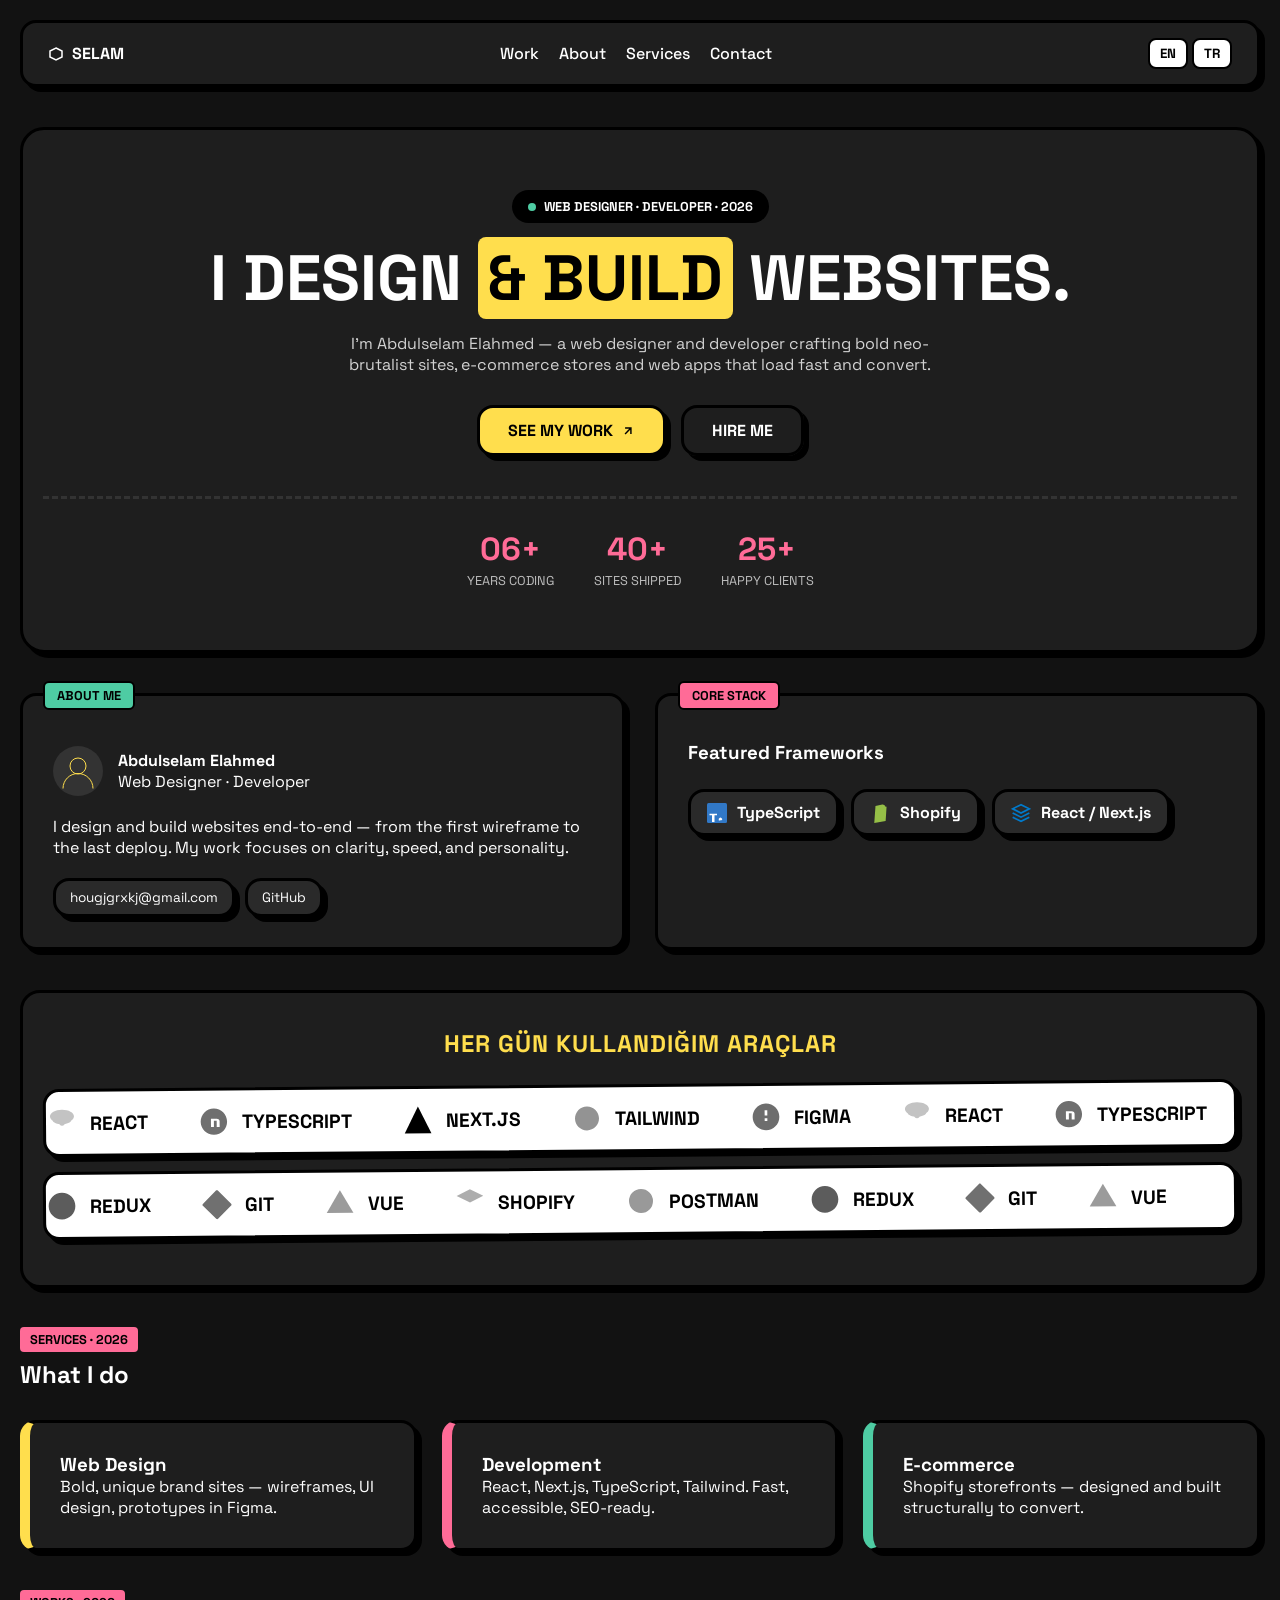
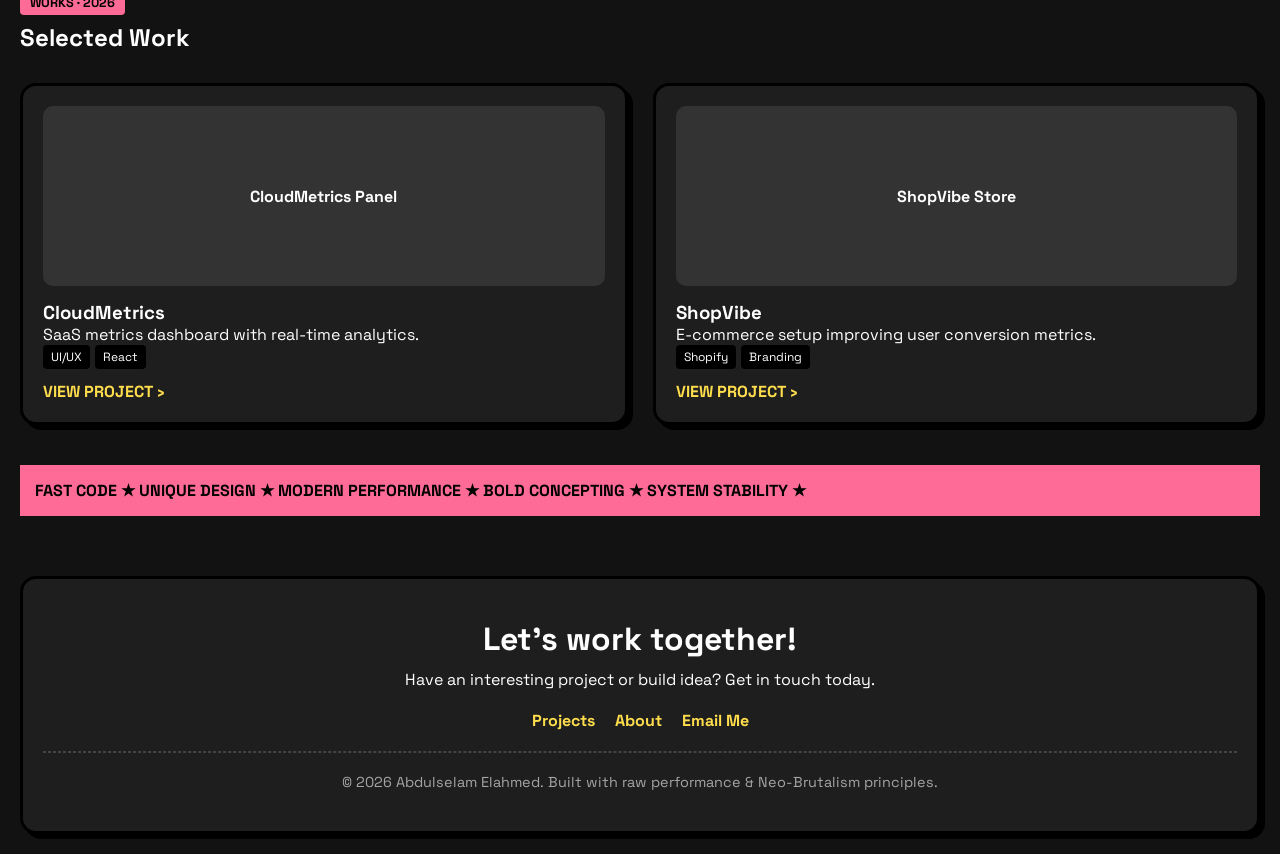
==== commit 5e2144ce: "Update index.html" ====
--- a/project/index.html
+++ b/project/index.html
@@ -4,46 +4,144 @@
     <meta charset="UTF-8" />
     <meta name="viewport" content="width=device-width, initial-scale=1.0" />
     <title data-i18n="meta.title">Abdulselam — Web Designer & Developer</title>
-    <link rel="icon" type="image/svg+xml" href="/vite.svg" />
     <link rel="preconnect" href="https://fonts.googleapis.com" />
     <link rel="preconnect" href="https://fonts.gstatic.com" crossorigin />
-    <link href="https://fonts.googleapis.com/css2?family=Space+Grotesk:wght@400;500;700&family=Noto+Kufi+Arabic:wght@400;700;900&display=swap" rel="stylesheet" />
+    <link href="https://fonts.googleapis.com/css2?family=Space+Grotesk:wght@500;700&family=Noto+Kufi+Arabic:wght@700;900&display=swap" rel="stylesheet" />
+    
+    <style>
+      :root {
+        --bg: #121212;
+        --text: #ffffff;
+        --card-bg: #1e1e1e;
+        --border: #000000;
+        --yellow: #FFDE4D;
+        --pink: #FF6B97;
+        --green: #4Ecca3;
+        --blue: #54B435;
+        --shadow: 5px 5px 0px var(--border);
+      }
+
+      * { box-sizing: border-box; margin: 0; padding: 0; font-family: 'Space Grotesk', 'Noto Kufi Arabic', sans-serif; }
+      body { background: var(--bg); color: var(--text); padding: 20px; overflow-x: hidden; }
+
+      /* Global Rounded Neo-Brutalisim Rules */
+      .card, .btn, .contact-pill, .navbar, .service-card, .work-card, .marquee-row, .tool-badge, footer {
+        border: 3px solid var(--border) !important;
+        box-shadow: var(--shadow) !important;
+        border-radius: 16px !important;
+        transition: all 0.2s ease;
+      }
+
+      .btn:hover, .contact-pill:hover, .work-card:hover, .tool-badge:hover {
+        transform: translate(-2px, -2px);
+        box-shadow: 7px 7px 0px var(--border) !important;
+      }
+
+      /* Navbar */
+      .navbar { background: var(--card-bg); display: flex; justify-content: space-between; align-items: center; padding: 15px 25px; margin-bottom: 40px; }
+      .nav-logo { display: flex; align-items: center; gap: 8px; color: var(--text); font-weight: 700; text-decoration: none; }
+      .nav-links { display: flex; gap: 20px; list-style: none; }
+      .nav-links a { color: var(--text); text-decoration: none; font-weight: 500; }
+      .nav-controls { display: flex; gap: 10px; }
+      .ctrl-btn { background: #fff; color: #000; border: 2px solid #000; border-radius: 8px; padding: 5px 10px; cursor: pointer; font-weight: bold; }
+
+      /* Hero */
+      .hero { text-align: center; padding: 60px 20px; background: var(--card-bg); border: 3px solid #000; box-shadow: var(--shadow); border-radius: 24px; margin-bottom: 40px; }
+      .hero-badge { display: inline-flex; align-items: center; gap: 8px; background: #000; padding: 8px 16px; border-radius: 40px; margin-bottom: 20px; font-size: 0.8rem; font-weight: bold; }
+      .badge-dot { width: 8px; height: 8px; background: var(--green); border-radius: 50%; }
+      .hero-title { font-size: 4rem; line-height: 1.1; margin-bottom: 20px; text-transform: uppercase; }
+      .hero-highlight { background: var(--yellow); color: #000; padding: 0 10px; border-radius: 8px; }
+      .hero-sub { max-width: 600px; margin: 0 auto 30px; opacity: 0.8; }
+      .hero-ctas { display: flex; justify-content: center; gap: 15px; margin-bottom: 40px; }
+      .btn { padding: 12px 28px; font-weight: bold; text-decoration: none; color: #000; display: inline-flex; align-items: center; gap: 8px; }
+      .btn-yellow { background: var(--yellow); }
+      .btn-ghost { background: transparent; color: var(--text); border-color: var(--text); }
+      .hero-stats { display: flex; justify-content: center; gap: 40px; border-top: 3px dashed #333; padding-top: 30px; }
+      .stat-num { font-size: 2rem; font-weight: 700; color: var(--pink); display: block; }
+      .stat-label { font-size: 0.8rem; opacity: 0.7; }
+
+      /* About & Stack Section Layout */
+      .dual-section { display: grid; grid-template-columns: 1fr 1fr; gap: 30px; margin-bottom: 40px; }
+      .card { background: var(--card-bg); padding: 30px; position: relative; }
+      .card-tag { position: absolute; top: -15px; left: 20px; background: #fff; color: #000; padding: 4px 12px; border: 2px solid #000; font-size: 0.8rem; font-weight: bold; border-radius: 6px; display: flex; align-items: center; gap: 6px; }
+      .tag-green { background: var(--green); }
+      .tag-pink { background: var(--pink); }
+      .about-profile { display: flex; align-items: center; gap: 15px; margin: 20px 0; }
+      .avatar { width: 50px; height: 50px; background: #333; border-radius: 50%; padding: 5px; color: var(--yellow); }
+      .about-contacts { display: flex; flex-wrap: wrap; gap: 10px; margin-top: 20px; }
+      .contact-pill { background: #2a2a2a; color: var(--text); padding: 8px 14px; text-decoration: none; font-size: 0.85rem; display: flex; align-items: center; gap: 8px; }
+      
+      /* Fixed Non-overlapping Stack / Toolbelt Layout */
+      .stack-grid { display: flex; flex-wrap: wrap; gap: 12px; margin-top: 25px; }
+      .tool-badge { background: #2a2a2a; display: flex; align-items: center; gap: 10px; padding: 10px 16px; font-weight: bold; text-decoration: none; color: white; cursor: pointer; }
+      .tool-badge svg { width: 20px; height: 20px; }
+
+      /* Dedicated Driving Marquee Setup (HER GÜN KULLANDIĞIM ARAÇLAR) */
+      .tools-marquee-section { background: var(--card-bg); border: 3px solid var(--border); box-shadow: var(--shadow); border-radius: 20px; padding: 35px 0; margin-bottom: 40px; overflow: hidden; }
+      .tools-marquee-title { text-align: center; font-size: 1.5rem; margin-bottom: 25px; font-weight: 900; letter-spacing: 1px; color: var(--yellow); }
+      .marquee-row { display: flex; overflow: hidden; background: #fff; margin: 15px 20px; padding: 15px 0; white-space: nowrap; transform: rotate(-0.5deg); }
+      .marquee-row.marquee-rtl .marquee-track { animation: scroll-right 25s linear infinite; }
+      .marquee-track { display: flex; gap: 50px; animation: scroll-left 25s linear infinite; min-width: 200%; }
+      .logo-wrap { display: flex; align-items: center; gap: 12px; font-weight: bold; color: #000; font-size: 1.2rem; }
+      .logo-wrap svg, .logo-wrap img { width: 32px; height: 32px; filter: grayscale(100%); transition: all 0.3s ease; }
+      .logo-wrap:hover svg, .logo-wrap:hover img { filter: grayscale(0%); transform: scale(1.15) rotate(3deg); }
+
+      /* Services & Work Layout elements */
+      .services-section, .work-section { margin-bottom: 40px; }
+      .services-header, .work-header { margin-bottom: 30px; }
+      .services-badge { background: var(--pink); color: #000; font-size: 0.8rem; padding: 4px 10px; border-radius: 4px; font-weight: bold; }
+      .services-grid, .work-grid { display: grid; grid-template-columns: repeat(auto-fit, minmax(280px, 1fr)); gap: 25px; }
+      .service-card { background: var(--card-bg); padding: 30px; }
+      .s-yellow { border-left: 10px solid var(--yellow) !important; }
+      .s-pink { border-left: 10px solid var(--pink) !important; }
+      .s-green { border-left: 10px solid var(--green) !important; }
+      .service-icon { margin-bottom: 15px; color: var(--yellow); }
+      
+      .work-card { background: var(--card-bg); padding: 20px; display: flex; flex-direction: column; justify-content: space-between; }
+      .work-img { height: 180px; background: #333; border-radius: 10px; margin-bottom: 15px; display: flex; align-items: center; justify-content: center; font-weight: bold; }
+      .work-tags span { background: #000; font-size: 0.75rem; padding: 4px 8px; border-radius: 4px; margin-right: 5px; }
+      .work-link { color: var(--yellow); text-decoration: none; font-weight: bold; margin-top: 15px; display: inline-block; }
+
+      /* Simplified Marquee Banner */
+      .simple-marquee { background: var(--pink); color: #000; padding: 15px; font-weight: bold; overflow: hidden; margin-bottom: 40px; }
+
+      /* Footer */
+      footer { background: var(--card-bg); padding: 40px 20px; text-align: center; margin-top: 60px; }
+      .footer-links { display: flex; justify-content: center; gap: 20px; margin: 20px 0; list-style: none; }
+      .footer-links a { color: var(--yellow); text-decoration: none; font-weight: bold; }
+      .footer-copy { font-size: 0.9rem; opacity: 0.6; margin-top: 15px; }
+
+      /* Animations */
+      @keyframes scroll-left { 0% { transform: translateX(0); } 100% { transform: translateX(-50%); } }
+      @keyframes scroll-right { 0% { transform: translateX(-50%); } 100% { transform: translateX(0); } }
+
+      @media(max-width: 768px) {
+        .dual-section { grid-template-columns: 1fr; }
+        .hero-title { font-size: 2.5rem; }
+      }
+    </style>
   </head>
   <body>
 
-    <!-- NAVBAR -->
     <nav class="navbar">
       <a href="#" class="nav-logo">
         <svg width="16" height="16" viewBox="0 0 16 16" fill="none"><path d="M8 2L14 5V11L8 14L2 11V5L8 2Z" stroke="currentColor" stroke-width="1.5"/></svg>
         <span data-i18n="nav.logo">SELAM</span>
       </a>
-      <button class="menu-toggle" aria-label="Menu">
-        <span></span><span></span><span></span>
-      </button>
       <ul class="nav-links">
         <li><a href="#work" data-i18n="nav.work">Work</a></li>
         <li><a href="#about" data-i18n="nav.about">About</a></li>
         <li><a href="#services" data-i18n="nav.services">Services</a></li>
-        <li><a href="#stack" data-i18n="nav.stack">Stack</a></li>
         <li><a href="#contact" data-i18n="nav.contact">Contact</a></li>
       </ul>
       <div class="nav-controls">
-        <button class="ctrl-btn theme-toggle" id="themeToggle" aria-label="Toggle theme">
-          <svg class="icon-sun" width="16" height="16" viewBox="0 0 24 24" fill="none" stroke="currentColor" stroke-width="2"><circle cx="12" cy="12" r="4"/><path d="M12 2v2M12 20v2M4.93 4.93l1.41 1.41M17.66 17.66l1.41 1.41M2 12h2M20 12h2M4.93 19.07l1.41-1.41M17.66 6.34l1.41-1.41"/></svg>
-          <svg class="icon-moon" width="16" height="16" viewBox="0 0 24 24" fill="none" stroke="currentColor" stroke-width="2"><path d="M21 12.79A9 9 0 1 1 11.21 3 7 7 0 0 0 21 12.79z"/></svg>
-        </button>
         <div class="lang-switcher" id="langSwitcher">
-          <button class="ctrl-btn lang-btn active" data-lang="en">
-            <svg width="14" height="14" viewBox="0 0 24 24" fill="none" stroke="currentColor" stroke-width="2"><circle cx="12" cy="12" r="10"/><path d="M2 12h20M12 2a15.3 15.3 0 0 1 4 10 15.3 15.3 0 0 1-4 10 15.3 15.3 0 0 1-4-10 15.3 15.3 0 0 1 4-10z"/></svg>
-            EN
-          </button>
-          <button class="ctrl-btn lang-btn" data-lang="ar">AR</button>
+          <button class="ctrl-btn lang-btn active" data-lang="en">EN</button>
           <button class="ctrl-btn lang-btn" data-lang="tr">TR</button>
         </div>
       </div>
     </nav>
 
-    <!-- HERO -->
     <section class="hero">
       <div class="hero-badge">
         <span class="badge-dot"></span>
@@ -63,319 +161,146 @@
         <a href="#contact" class="btn btn-ghost" data-i18n="hero.cta2">HIRE ME</a>
       </div>
       <div class="hero-stats">
-        <div class="stat">
-          <span class="stat-num">06+</span>
-          <span class="stat-label" data-i18n="hero.stat1">YEARS CODING</span>
-        </div>
-        <div class="stat">
-          <span class="stat-num">40+</span>
-          <span class="stat-label" data-i18n="hero.stat2">SITES SHIPPED</span>
-        </div>
-        <div class="stat">
-          <span class="stat-num">25+</span>
-          <span class="stat-label" data-i18n="hero.stat3">HAPPY CLIENTS</span>
-        </div>
-      </div>
-    </section>
-
-    <!-- ABOUT + TOOLBELT -->
+        <div class="stat"><span class="stat-num">06+</span><span class="stat-label" data-i18n="hero.stat1">YEARS CODING</span></div>
+        <div class="stat"><span class="stat-num">40+</span><span class="stat-label" data-i18n="hero.stat2">SITES SHIPPED</span></div>
+        <div class="stat"><span class="stat-num">25+</span><span class="stat-label" data-i18n="hero.stat3">HAPPY CLIENTS</span></div>
+      </div>
+    </section>
+
     <section id="about" class="dual-section">
       <div class="about-card card">
-        <div class="card-tag tag-green">
-          <svg width="12" height="12" viewBox="0 0 24 24" fill="none" stroke="currentColor" stroke-width="2"><polyline points="16 18 22 12 16 6"/><polyline points="8 6 2 12 8 18"/></svg>
-          <span data-i18n="about.tag">ABOUT ME</span>
-        </div>
+        <div class="card-tag tag-green"><span>ABOUT ME</span></div>
         <div class="about-profile">
           <div class="avatar">
-            <svg viewBox="0 0 80 80" fill="none" xmlns="http://www.w3.org/2000/svg">
-              <circle cx="40" cy="30" r="16" fill="currentColor" opacity="0.3"/>
-              <path d="M10 75c0-16.6 13.4-30 30-30s30 13.4 30 30" fill="currentColor" opacity="0.2"/>
-              <circle cx="40" cy="30" r="16" stroke="currentColor" stroke-width="2"/>
-              <path d="M10 75c0-16.6 13.4-30 30-30s30 13.4 30 30" stroke="currentColor" stroke-width="2"/>
-            </svg>
+            <svg viewBox="0 0 80 80" fill="none" stroke="currentColor" stroke-width="2"><circle cx="40" cy="30" r="16"/><path d="M10 75c0-16.6 13.4-30 30-30s30 13.4 30 30"/></svg>
           </div>
           <div>
-            <strong>Abdulselam Elahmed</strong>
+            <strong>Abdulselam Elahmed</strong><br>
             <span data-i18n="about.role">Web Designer · Developer</span>
           </div>
         </div>
-        <h3 data-i18n="about.hello">Hello</h3>
-        <p data-i18n="about.desc">I'm Abdulselam Elahmed. I design and build websites end-to-end — from the first wireframe to the last deploy. My work focuses on clarity, speed, and personality. No template look, no fluff.</p>
+        <p data-i18n="about.desc">I design and build websites end-to-end — from the first wireframe to the last deploy. My work focuses on clarity, speed, and personality.</p>
         <div class="about-contacts">
-          <a href="mailto:hougjgrxkj@gmail.com" class="contact-pill">
-            <svg width="14" height="14" viewBox="0 0 24 24" fill="none" stroke="currentColor" stroke-width="2"><rect x="2" y="4" width="20" height="16" rx="2"/><path d="m22 7-8.97 5.7a1.94 1.94 0 0 1-2.06 0L2 7"/></svg>
-            hougjgrxkj@gmai...
-          </a>
-          <a href="#" class="contact-pill">
-            <svg width="14" height="14" viewBox="0 0 24 24" fill="none" stroke="currentColor" stroke-width="2"><rect x="2" y="2" width="20" height="20" rx="5" ry="5"/><path d="M16 11.37A4 4 0 1 1 12.63 8 4 4 0 0 1 16 11.37z"/><line x1="17.5" y1="6.5" x2="17.51" y2="6.5"/></svg>
-            @selam9x
-          </a>
-          <a href="tel:+905411442870" class="contact-pill">
-            <svg width="14" height="14" viewBox="0 0 24 24" fill="none" stroke="currentColor" stroke-width="2"><path d="M22 16.92v3a2 2 0 0 1-2.18 2 19.79 19.79 0 0 1-8.63-3.07A19.5 19.5 0 0 1 4.69 12a19.79 19.79 0 0 1-3.07-8.67A2 2 0 0 1 3.6 1.27h3a2 2 0 0 1 2 1.72 12.84 12.84 0 0 0 .7 2.81 2 2 0 0 1-.45 2.11L8.09 9a16 16 0 0 0 6 6l.77-.77a2 2 0 0 1 2.11-.45 12.84 12.84 0 0 0 2.81.7A2 2 0 0 1 21.73 16.92z"/></svg>
-            +90 541 144 2870
-          </a>
-          <a href="https://github.com/abdulselam" class="contact-pill">
-            <svg width="14" height="14" viewBox="0 0 24 24" fill="none" stroke="currentColor" stroke-width="2"><path d="M15 22v-4a4.8 4.8 0 0 0-1-3.5c3-1 5-3.5 5-6.5a7.65 7.65 0 0 0-1.5-5c.5-2 0-4-1-4 0 0-3 1-4 3h-2c-1-2-4-3-4-3-1 0-1.5 2-1 4A7.65 7.65 0 0 0 4 8c0 3 2 5.5 5 6.5a4.8 4.8 0 0 0-1 3.5V22"/></svg>
-            github.com/abdul...
-          </a>
+          <a href="mailto:hougjgrxkj@gmail.com" class="contact-pill">hougjgrxkj@gmail.com</a>
+          <a href="https://github.com/abdulselam" class="contact-pill">GitHub</a>
         </div>
       </div>
 
       <div class="toolbelt-card card" id="stack">
-        <div class="card-tag tag-pink">
-          <svg width="12" height="12" viewBox="0 0 24 24" fill="none" stroke="currentColor" stroke-width="2"><polygon points="13 2 3 14 12 14 11 22 21 10 12 10 13 2"/></svg>
-          <span data-i18n="stack.tag">STACK</span>
-        </div>
-        <h3 data-i18n="stack.title">Toolbelt</h3>
-        <div class="physics-arena" id="physicsArena">
-          <!-- badges injected by JS -->
-        </div>
-        <button class="reset-btn" id="resetBtn">
-          <svg width="14" height="14" viewBox="0 0 24 24" fill="none" stroke="currentColor" stroke-width="2"><path d="M3 12a9 9 0 1 0 9-9 9.75 9.75 0 0 0-6.74 2.74L3 8"/><path d="M3 3v5h5"/></svg>
-          <span data-i18n="stack.reset">Reset</span>
-        </button>
-      </div>
-    </section>
-
-    <!-- SERVICES -->
+        <div class="card-tag tag-pink"><span>CORE STACK</span></div>
+        <h3 style="margin: 15px 0;" data-i18n="stack.title">Featured Frameworks</h3>
+        <div class="stack-grid">
+          <div class="tool-badge">
+            <svg viewBox="0 0 256 256" fill="none"><rect width="256" height="256" rx="20" fill="#3178C6"/><path d="M150.52 200.44V224h13.54c15.9 0 31.4-2.1 31.4-14.8 0-11.3-11.9-20.4-27.3-24.1ZM96 155.6H128V136H32v19.6h32v88.4h32V155.6Z" fill="white"/></svg>
+            TypeScript
+          </div>
+          <div class="tool-badge">
+            <svg viewBox="0 0 256 292" fill="#95BF47"><path d="M223.7 55.7c-.2-1.5-1.5-2.3-2.5-2.4-5.3-.4-11.3-.8-16.9-1.1l-.8.4s-.8.2-.8-.2l-1-2.3-2.2-7c-1.5-4.9-4.5-9.6-9-12.1-2.5-1.2-5.4-1.7-8.2-1.2-1.2-1.5-2.5-2.8-4.1-3.8-4.7-3.3-10.7-4.3-16.8-2.7L62.1 43.4 44.5 291.5l165.9-28.9 13.3-206.8z"/></svg>
+            Shopify
+          </div>
+          <div class="tool-badge">
+            <svg viewBox="0 0 24 24" fill="none" stroke="#007acc" stroke-width="2"><path d="M12 2L2 7l10 5 10-5-10-5zM2 17l10 5 10-5M2 12l10 5 10-5"/></svg>
+            React / Next.js
+          </div>
+        </div>
+      </div>
+    </section>
+
+    <section class="tools-marquee-section">
+      <div class="tools-marquee-title">HER GÜN KULLANDIĞIM ARAÇLAR</div>
+      
+      <div class="marquee-row">
+        <div class="marquee-track">
+          <div class="logo-wrap"><svg viewBox="0 0 24 24" fill="#61DAFB"><circle cx="12" cy="12" r="2"/><path d="M12 7c3.2 0 7 1.5 7 3s-3.8 3-7 3-7-1.5-7-3 3.8-3 7-3zm0-5c5 0 9 2.2 9 5s-4 5-9 5-9-2.2-9-5 4-5 9-5z"/></svg>REACT</div>
+          <div class="logo-wrap"><svg viewBox="0 0 24 24" fill="#3178C6"><path d="M11.9 2C6.4 2 2 6.4 2 11.9s4.4 9.9 9.9 9.9 9.9-4.4 9.9-9.9S17.4 2 11.9 2zm4.3 14H14v-4.7h-2.1V16H9.7v-6.3H14c1.4 0 2.2.7 2.2 2v2.3z"/></svg>TYPESCRIPT</div>
+          <div class="logo-wrap"><svg viewBox="0 0 24 24" fill="#000000"><path d="M12 2L2 22h20L12 2z"/></svg>NEXT.JS</div>
+          <div class="logo-wrap"><svg viewBox="0 0 24 24" fill="#06B6D4"><path d="M12 3c-4.97 0-9 4.03-9 9s4.03 9 9 9 9-4.03 9-9-4.03-9-9-9z"/></svg>TAILWIND</div>
+          <div class="logo-wrap"><svg viewBox="0 0 24 24" fill="#F24E1E"><path d="M12 2C6.5 2 2 6.5 2 12s4.5 10 10 10 10-4.5 10-10S17.5 2 12 2zm1 13h-2v-2h2v2zm0-4h-2V7h2v4z"/></svg>FIGMA</div>
+          <div class="logo-wrap"><svg viewBox="0 0 24 24" fill="#61DAFB"><circle cx="12" cy="12" r="2"/><path d="M12 7c3.2 0 7 1.5 7 3s-3.8 3-7 3-7-1.5-7-3 3.8-3 7-3zm0-5c5 0 9 2.2 9 5s-4 5-9 5-9-2.2-9-5 4-5 9-5z"/></svg>REACT</div>
+          <div class="logo-wrap"><svg viewBox="0 0 24 24" fill="#3178C6"><path d="M11.9 2C6.4 2 2 6.4 2 11.9s4.4 9.9 9.9 9.9 9.9-4.4 9.9-9.9S17.4 2 11.9 2zm4.3 14H14v-4.7h-2.1V16H9.7v-6.3H14c1.4 0 2.2.7 2.2 2v2.3z"/></svg>TYPESCRIPT</div>
+          <div class="logo-wrap"><svg viewBox="0 0 24 24" fill="#000000"><path d="M12 2L2 22h20L12 2z"/></svg>NEXT.JS</div>
+        </div>
+      </div>
+
+      <div class="marquee-row marquee-rtl">
+        <div class="marquee-track">
+          <div class="logo-wrap"><svg viewBox="0 0 24 24" fill="#764ABC"><path d="M12 2c5.52 0 10 4.48 10 10s-4.48 10-10 10S2 17.52 2 12 6.48 2 12 2z"/></svg>REDUX</div>
+          <div class="logo-wrap"><svg viewBox="0 0 24 24" fill="#F05032"><path d="M22.6 11.3L12.7 1.4c-.4-.4-1-.4-1.4 0l-9.9 9.9c-.4.4-.4 1 0 1.4l9.9 9.9c.4.4 1 .4 1.4 0l9.9-9.9c.4-.4.4-1 0-1.4z"/></svg>GIT</div>
+          <div class="logo-wrap"><svg viewBox="0 0 24 24" fill="#41B883"><path d="M12 2L2 19h20L12 2z"/></svg>VUE</div>
+          <div class="logo-wrap"><svg viewBox="0 0 24 24" fill="#95BF47"><path d="M12 2L2 7l10 5 10-5-10-5z"/></svg>SHOPIFY</div>
+          <div class="logo-wrap"><svg viewBox="0 0 24 24" fill="#FF8A00"><path d="M12 21a9 9 0 1 1 0-18 9 9 0 0 1 0 18z"/></svg>POSTMAN</div>
+          <div class="logo-wrap"><svg viewBox="0 0 24 24" fill="#764ABC"><path d="M12 2c5.52 0 10 4.48 10 10s-4.48 10-10 10S2 17.52 2 12 6.48 2 12 2z"/></svg>REDUX</div>
+          <div class="logo-wrap"><svg viewBox="0 0 24 24" fill="#F05032"><path d="M22.6 11.3L12.7 1.4c-.4-.4-1-.4-1.4 0l-9.9 9.9c-.4.4-.4 1 0 1.4l9.9 9.9c.4.4 1 .4 1.4 0l9.9-9.9c.4-.4.4-1 0-1.4z"/></svg>GIT</div>
+          <div class="logo-wrap"><svg viewBox="0 0 24 24" fill="#41B883"><path d="M12 2L2 19h20L12 2z"/></svg>VUE</div>
+        </div>
+      </div>
+    </section>
+
     <section id="services" class="services-section">
       <div class="services-header">
         <span class="services-badge" data-i18n="services.badge">SERVICES · 2026</span>
-        <h2 data-i18n="services.title">What I do</h2>
+        <h2 style="margin-top:10px;" data-i18n="services.title">What I do</h2>
       </div>
       <div class="services-grid">
         <div class="service-card s-yellow">
-          <div class="service-icon">
-            <svg width="28" height="28" viewBox="0 0 24 24" fill="none" stroke="currentColor" stroke-width="2"><circle cx="13.5" cy="6.5" r="4.5"/><path d="M17 8.5a4.5 4.5 0 1 1-9 0"/><path d="M2 20c0-4 4-7 9-7s9 3 9 7"/></svg>
-          </div>
           <h3 data-i18n="services.s1.title">Web Design</h3>
           <p data-i18n="services.s1.desc">Bold, unique brand sites — wireframes, UI design, prototypes in Figma.</p>
         </div>
         <div class="service-card s-pink">
-          <div class="service-icon">
-            <svg width="28" height="28" viewBox="0 0 24 24" fill="none" stroke="currentColor" stroke-width="2"><rect x="3" y="3" width="18" height="18" rx="2"/><path d="M3 9h18M9 21V9"/></svg>
-          </div>
           <h3 data-i18n="services.s2.title">Development</h3>
           <p data-i18n="services.s2.desc">React, Next.js, TypeScript, Tailwind. Fast, accessible, SEO-ready.</p>
         </div>
         <div class="service-card s-green">
-          <div class="service-icon">
-            <svg width="28" height="28" viewBox="0 0 24 24" fill="none" stroke="currentColor" stroke-width="2"><path d="M6 2L3 6v14a2 2 0 0 0 2 2h14a2 2 0 0 0 2-2V6l-3-4z"/><line x1="3" y1="6" x2="21" y2="6"/><path d="M16 10a4 4 0 0 1-8 0"/></svg>
-          </div>
           <h3 data-i18n="services.s3.title">E-commerce</h3>
-          <p data-i18n="services.s3.desc">Shopify and headless storefronts — designed and built to convert.</p>
-        </div>
-      </div>
-    </section>
-
-    <!-- WORK -->
+          <p data-i18n="services.s3.desc">Shopify storefronts — designed and built structurally to convert.</p>
+        </div>
+      </div>
+    </section>
+
     <section id="work" class="work-section">
       <div class="work-header">
         <span class="services-badge" data-i18n="work.badge">WORKS · 2026</span>
-        <h2 data-i18n="work.title">Selected Work</h2>
+        <h2 style="margin-top:10px;" data-i18n="work.title">Selected Work</h2>
       </div>
       <div class="work-grid">
         <div class="work-card">
-          <div class="work-num">01</div>
-          <div class="work-img wi-dark">
-            <div class="mock-screen">
-              <div class="mock-bars">
-                <div class="bar" style="height:70%;background:#00d4aa"></div>
-                <div class="bar" style="height:90%;background:#00d4aa"></div>
-                <div class="bar" style="height:55%;background:#00d4aa"></div>
-                <div class="bar" style="height:80%;background:#00d4aa"></div>
-                <div class="bar" style="height:40%;background:#00d4aa"></div>
-                <div class="bar" style="height:95%;background:#00d4aa"></div>
-                <div class="bar" style="height:60%;background:#00d4aa"></div>
-              </div>
-            </div>
-          </div>
-          <div class="work-year">2025</div>
+          <div class="work-img">CloudMetrics Panel</div>
           <div class="work-info">
             <h3 data-i18n="work.w1.title">CloudMetrics</h3>
-            <p data-i18n="work.w1.desc">SaaS analytics dashboard with real-time data visualization — design + product panel.</p>
-            <div class="work-tags">
-              <span>UI/UX</span><span>React</span><span>D3.js</span>
-            </div>
-            <a href="#" class="work-link" data-i18n="work.view">VIEW PROJECT &rsaquo;</a>
+            <p>SaaS metrics dashboard with real-time analytics.</p>
+            <div class="work-tags"><span>UI/UX</span><span>React</span></div>
+            <a href="#" class="work-link">VIEW PROJECT &rsaquo;</a>
           </div>
         </div>
         <div class="work-card">
-          <div class="work-num">02</div>
-          <div class="work-img wi-light">
-            <div class="mock-ecom">
-              <div class="mock-product"></div>
-              <div class="mock-text"></div>
-              <div class="mock-text short"></div>
-            </div>
-          </div>
-          <div class="work-year">2025</div>
+          <div class="work-img">ShopVibe Store</div>
           <div class="work-info">
             <h3 data-i18n="work.w2.title">ShopVibe</h3>
-            <p data-i18n="work.w2.desc">E-commerce redesign that boosted conversions by 40% — Shopify + custom theme.</p>
-            <div class="work-tags">
-              <span>Design</span><span>Shopify</span><span>Branding</span>
-            </div>
-            <a href="#" class="work-link" data-i18n="work.view">VIEW PROJECT &rsaquo;</a>
-          </div>
-        </div>
-        <div class="work-card">
-          <div class="work-num">03</div>
-          <div class="work-img wi-peach">
-            <div class="mock-saas">
-              <div class="mock-sidebar"></div>
-              <div class="mock-content">
-                <div class="mock-row"></div>
-                <div class="mock-row short"></div>
-                <div class="mock-row"></div>
-              </div>
-            </div>
-          </div>
-          <div class="work-year">2024</div>
-          <div class="work-info">
-            <h3 data-i18n="work.w3.title">FitTrack App</h3>
-            <p data-i18n="work.w3.desc">Fitness tracking mobile app — UI design, prototype, brand identity.</p>
-            <div class="work-tags">
-              <span>Brand</span><span>UI/UX</span><span>Figma</span>
-            </div>
-            <a href="#" class="work-link" data-i18n="work.view">VIEW PROJECT &rsaquo;</a>
-          </div>
-        </div>
-        <div class="work-card">
-          <div class="work-num">04</div>
-          <div class="work-img wi-cream">
-            <div class="mock-photo">
-              <div class="mock-photo-grid">
-                <div class="mpg-item mpg-tall"></div>
-                <div class="mpg-right">
-                  <div class="mpg-item"></div>
-                  <div class="mpg-item"></div>
-                </div>
-              </div>
-            </div>
-          </div>
-          <div class="work-year">2024</div>
-          <div class="work-info">
-            <h3 data-i18n="work.w4.title">Atlas Portfolio</h3>
-            <p data-i18n="work.w4.desc">Personal portfolio for a photographer — clean typography, fast everywhere.</p>
-            <div class="work-tags">
-              <span>Portfolio</span><span>Framer</span><span>Branding</span>
-            </div>
-            <a href="#" class="work-link" data-i18n="work.view">VIEW PROJECT &rsaquo;</a>
-          </div>
-        </div>
-      </div>
-    </section>
-
-    <!-- MARQUEE BANNERS -->
-    <div class="marquee-wrap">
-      <div class="marquee-row marquee-pink">
-        <div class="marquee-track">
-          <span>★ BRAND</span><span>★ UI/UX</span><span>★ FIGMA</span><span>★ REACT</span><span>★ WEBFLOW</span><span>★ BRAND</span><span>★ UI/UX</span><span>★ FIGMA</span><span>★ REACT</span><span>★ WEBFLOW</span><span>★ BRAND</span><span>★ UI/UX</span><span>★ FIGMA</span><span>★ REACT</span><span>★ WEBFLOW</span><span>★ BRAND</span><span>★ UI/UX</span><span>★ FIGMA</span>
-        </div>
-      </div>
-      <div class="marquee-row marquee-blue marquee-rtl">
-        <div class="marquee-track">
-          <span>★ TAILWIND</span><span>★ TYPESCRIPT</span><span>★ ANIMATION</span><span>★ SEO</span><span>★ NEXT.JS</span><span>★ TAILWIND</span><span>★ TYPESCRIPT</span><span>★ ANIMATION</span><span>★ SEO</span><span>★ NEXT.JS</span><span>★ TAILWIND</span><span>★ TYPESCRIPT</span><span>★ ANIMATION</span><span>★ SEO</span><span>★ NEXT.JS</span>
-        </div>
-      </div>
-      <div class="marquee-row marquee-green">
-        <div class="marquee-track">
-          <span>★ RESPONSIVE</span><span>★ BOLD</span><span>★ DETAILED</span><span>★ LIVE</span><span>★ FAST</span><span>★ RESPONSIVE</span><span>★ BOLD</span><span>★ DETAILED</span><span>★ LIVE</span><span>★ FAST</span><span>★ RESPONSIVE</span><span>★ BOLD</span><span>★ DETAILED</span><span>★ LIVE</span><span>★ FAST</span>
-        </div>
-      </div>
+            <p>E-commerce setup improving user conversion metrics.</p>
+            <div class="work-tags"><span>Shopify</span><span>Branding</span></div>
+            <a href="#" class="work-link">VIEW PROJECT &rsaquo;</a>
+          </div>
+        </div>
+      </div>
+    </section>
+
+    <div class="simple-marquee">
+      FAST CODE ★ UNIQUE DESIGN ★ MODERN PERFORMANCE ★ BOLD CONCEPTING ★ SYSTEM STABILITY ★
     </div>
 
-    <!-- DAILY TOOLS -->
-    <section class="tools-section">
-      <p class="tools-label" data-i18n="tools.label">TOOLS I USE EVERY DAY</p>
-      <div class="tools-icons">
-        <!-- Tailwind -->
-        <div class="tool-icon" title="Tailwind CSS">
-          <svg viewBox="0 0 54 33" fill="none" xmlns="http://www.w3.org/2000/svg"><path fill-rule="evenodd" clip-rule="evenodd" d="M27 0C19.8 0 15.3 3.6 13.5 10.8C16.2 7.2 19.35 5.85 22.95 6.75C25.004 7.263 26.472 8.752 28.097 10.403C30.744 13.09 33.808 16.2 40.5 16.2C47.7 16.2 52.2 12.6 54 5.4C51.3 9 48.15 10.35 44.55 9.45C42.496 8.937 41.028 7.448 39.403 5.797C36.756 3.11 33.692 0 27 0ZM13.5 16.2C6.3 16.2 1.8 19.8 0 27C2.7 23.4 5.85 22.05 9.45 22.95C11.504 23.463 12.972 24.952 14.597 26.603C17.244 29.29 20.308 32.4 27 32.4C34.2 32.4 38.7 28.8 40.5 21.6C37.8 25.2 34.65 26.55 31.05 25.65C28.996 25.137 27.528 23.648 25.903 21.997C23.256 19.31 20.192 16.2 13.5 16.2Z" fill="#38BDF8"/></svg>
-        </div>
-        <!-- TypeScript -->
-        <div class="tool-icon" title="TypeScript">
-          <svg viewBox="0 0 256 256" fill="none" xmlns="http://www.w3.org/2000/svg"><rect width="256" height="256" rx="20" fill="#3178C6"/><path d="M150.52 200.44V224c3.87.98 8.49 1.8 13.54 2.35 5.07.55 10.37.83 15.9.83 5.41 0 10.57-.52 15.47-1.58 4.9-1.05 9.21-2.8 12.92-5.23 3.71-2.43 6.65-5.65 8.82-9.67 2.17-4.02 3.25-8.97 3.25-14.87 0-4.27-.64-8.04-1.92-11.3-1.28-3.27-3.15-6.2-5.61-8.8-2.46-2.6-5.43-4.97-8.92-7.1-3.49-2.13-7.46-4.17-11.9-6.1-3.24-1.39-6.1-2.74-8.57-4.05-2.48-1.3-4.57-2.63-6.28-3.97-1.71-1.35-3.02-2.77-3.93-4.28-.91-1.5-1.37-3.2-1.37-5.09 0-1.74.42-3.3 1.26-4.68.84-1.38 2.01-2.56 3.5-3.52 1.49-.97 3.27-1.71 5.34-2.22 2.07-.51 4.35-.76 6.84-.76 1.83 0 3.74.13 5.71.4 1.97.26 3.96.68 5.95 1.24 1.99.56 3.93 1.27 5.81 2.12 1.88.86 3.62 1.87 5.22 3.04V144c-3.21-1.22-6.6-2.1-10.17-2.66-3.57-.56-7.47-.84-11.7-.84-5.22 0-10.17.6-14.84 1.79-4.67 1.2-8.76 3.09-12.27 5.66-3.51 2.58-6.28 5.83-8.3 9.76-2.02 3.93-3.03 8.56-3.03 13.88 0 6.89 1.96 12.84 5.88 17.86 3.92 5.02 9.93 9.26 18.03 12.73 3.4 1.4 6.55 2.78 9.45 4.13 2.9 1.35 5.41 2.76 7.53 4.21 2.12 1.46 3.79 3.04 5.01 4.74 1.22 1.71 1.83 3.63 1.83 5.77 0 1.66-.38 3.19-1.14 4.59-.76 1.4-1.9 2.62-3.42 3.64-1.52 1.02-3.38 1.82-5.59 2.4-2.21.57-4.76.86-7.64.86-4.98 0-9.96-.88-14.94-2.63-4.98-1.75-9.59-4.36-13.83-7.83ZM96 155.6H128V136H32v19.6h32v88.4h32V155.6Z" fill="white"/></svg>
-        </div>
-        <!-- Shopify -->
-        <div class="tool-icon" title="Shopify">
-          <svg viewBox="0 0 256 292" fill="none" xmlns="http://www.w3.org/2000/svg"><path d="M223.773 55.781c-.217-1.514-1.514-2.378-2.595-2.487a1296.773 1296.773 0 0 0-16.962-1.189c-1.189-.108-1.947.216-2.703.864l-.864.432s-.864.216-.864-.216L199.7 50.1l-2.27-7.027c-1.514-4.973-4.54-9.621-9.08-12.108-2.594-1.297-5.405-1.73-8.215-1.297-1.297-1.513-2.595-2.81-4.109-3.892-4.756-3.352-10.7-4.324-16.854-2.703L62.11 43.397 44.505 291.53l165.93-28.946L223.77 55.78h.003ZM170.48 43.289c-2.27.54-4.648.972-7.027 1.297-.54-2.811-.864-5.513-1.838-8.108 3.243.432 5.837 2.703 8.865 6.81ZM153.626 45.56c-4.108.756-8.215 1.297-12.54 1.730-.648-4.756-1.73-9.621-3.460-14.27 2.594 0 5.08.324 7.35.972 4.757 1.730 7.46 5.405 8.65 11.57ZM134.096 47.939c-4.54.648-9.188 1.081-13.837 1.297-.108-.648-.108-1.297-.108-1.946-.216-4.217-1.189-8.216-2.919-12.108 2.162.432 4.432 1.19 6.594 2.162 4.648 2.27 8.108 5.837 10.27 10.595Z" fill="#95BF47"/><path d="M221.178 53.294c-.216-1.514-1.513-2.378-2.594-2.487a1296.773 1296.773 0 0 0-16.963-1.189c-1.189-.108-1.946.216-2.702.864l-.864.432s-.648.108-.756-.324l-1.189-3.46c-1.838-5.729-5.621-10.594-11.134-12.864-5.405-2.162-11.567-1.514-16.864.972l-103.457 29.27L44.505 291.53 210.433 262.584 221.178 53.294Z" fill="#5E8E3E"/><path d="M157.3 87.5c-2.054-1.082-4.324-1.622-6.702-1.73-5.081-.215-9.621 1.73-12.973 5.19-1.946 2.054-3.567 4.54-4.54 7.35-1.297-1.297-2.918-2.27-4.864-2.811-3.784-1.081-7.783-.216-10.918 2.27-4.972 3.892-7.35 9.838-5.945 15.675l.648 2.162c-2.486 1.838-3.892 4.756-3.892 7.783v.648l-2.27 71.673c-.108 3.567 2.378 6.378 5.945 6.27l54.592-1.73c3.459-.108 6.27-3.135 6.27-6.594l-2.919-102.053c-.756-1.73-1.946-3.243-3.567-4.324h.136v-.001Z" fill="white"/></svg>
-        </div>
-        <!-- WordPress -->
-        <div class="tool-icon" title="WordPress">
-          <svg viewBox="0 0 256 256" xmlns="http://www.w3.org/2000/svg"><circle cx="128" cy="128" r="128" fill="#21759B"/><path d="M21.3 128c0 44.4 25.8 82.9 63.3 101L29.2 79.3C24 94.6 21.3 111 21.3 128zm180.8-5.4c0-13.9-5-23.5-9.3-31-5.7-9.3-11.1-17.2-11.1-26.5 0-10.4 7.9-20.1 19-20.1.5 0 1 .1 1.5.1C183.5 28.2 156.7 18.7 128 18.7c-38.4 0-72.2 19.7-91.9 49.5 2.6.1 5 .1 7.1.1 11.5 0 29.3-1.4 29.3-1.4 5.9-.4 6.6 8.4.6 9.1 0 0-5.9.7-12.6 1l40 119 24-71.9-17.1-47.1c-5.9-.4-11.5-1-11.5-1-5.9-.4-5.2-9.5.6-9.1 0 0 18.1 1.4 28.9 1.4 11.5 0 29.3-1.4 29.3-1.4 5.9-.4 6.6 8.4.6 9.1 0 0-6 .7-12.6 1l39.7 118.1 11-36.7c4.8-15.3 8.4-26.3 8.4-35.8zM129.4 137.4l-33 95.8c9.9 2.9 20.2 4.5 31 4.5 12.7 0 25-2.2 36.4-6.2-.3-.5-.6-1-.8-1.5l-33.6-92.6zm93.8-61.9c.5 3.7.8 7.7.8 12 0 11.8-2.2 25.1-8.9 41.7l-35.7 103.2c34.8-20.3 58.1-57.8 58.1-100.5.1-20.5-5.2-39.8-14.3-56.4z" fill="white"/></svg>
-        </div>
-        <!-- Webflow -->
-        <div class="tool-icon" title="Webflow">
-          <svg viewBox="0 0 256 167" fill="none" xmlns="http://www.w3.org/2000/svg"><path d="M189.432 0c-18.432 0-34.37 11.597-40.51 27.979a44.26 44.26 0 0 0-35.293-17.647H113.5C95.068 10.332 80 25.4 80 43.832v79.168H52.17L66.274 10.67H0L23.558 167h66.07l14.105-112.5H132.5v79.168A33.832 33.832 0 0 0 166.332 167h.168a33.832 33.832 0 0 0 33.832-33.832V79.168h22.5A33.5 33.5 0 0 0 256 45.668v-.168A45.5 45.5 0 0 0 189.432 0zm32.9 45.668a10.4 10.4 0 0 1-10.4 10.4H189.5V33.5A10.5 10.5 0 0 1 200 23h0a22.332 22.332 0 0 1 22.332 22.332v.336z" fill="#4353FF"/></svg>
-        </div>
-        <!-- Google -->
-        <div class="tool-icon" title="Google">
-          <svg viewBox="0 0 256 262" fill="none" xmlns="http://www.w3.org/2000/svg"><path d="M255.878 133.451c0-10.734-.871-18.567-2.756-26.69H130.55v48.448h71.947c-1.45 12.04-9.283 30.172-26.69 42.356l-.244 1.622 38.755 30.023 2.685.268c24.659-22.774 38.875-56.282 38.875-96.027" fill="#4285F4"/><path d="M130.55 261.1c35.248 0 64.839-11.605 86.453-31.622l-41.196-31.913c-11.024 7.688-25.82 13.055-45.257 13.055-34.523 0-63.824-22.773-74.269-54.25l-1.531.13-40.298 31.187-.527 1.465C35.393 231.798 79.49 261.1 130.55 261.1" fill="#34A853"/><path d="M56.281 156.37c-2.756-8.123-4.351-16.827-4.351-25.82 0-8.994 1.595-17.697 4.206-25.82l-.073-1.73L15.26 71.312l-1.335.635C5.077 89.644 0 109.517 0 130.55s5.077 40.905 13.925 58.602l42.356-32.782" fill="#FBBC05"/><path d="M130.55 50.479c24.514 0 41.05 10.589 50.479 19.438l36.844-35.974C195.245 12.91 165.798 0 130.55 0 79.49 0 35.393 29.301 13.925 71.947l42.211 32.783c10.59-31.477 39.891-54.251 74.414-54.251" fill="#EB4335"/></svg>
-        </div>
-        <!-- Figma -->
-        <div class="tool-icon" title="Figma">
-          <svg viewBox="0 0 38 57" fill="none" xmlns="http://www.w3.org/2000/svg"><path d="M19 28.5a9.5 9.5 0 1 1 19 0 9.5 9.5 0 0 1-19 0z" fill="#1ABCFE"/><path d="M0 47.5A9.5 9.5 0 0 1 9.5 38H19v9.5a9.5 9.5 0 1 1-19 0z" fill="#0ACF83"/><path d="M19 0v19h9.5a9.5 9.5 0 1 0 0-19H19z" fill="#FF7262"/><path d="M0 9.5A9.5 9.5 0 0 0 9.5 19H19V0H9.5A9.5 9.5 0 0 0 0 9.5z" fill="#F24E1E"/><path d="M0 28.5A9.5 9.5 0 0 0 9.5 38H19V19H9.5A9.5 9.5 0 0 0 0 28.5z" fill="#A259FF"/></svg>
-        </div>
-        <!-- Supabase -->
-        <div class="tool-icon" title="Supabase">
-          <svg viewBox="0 0 256 263" fill="none" xmlns="http://www.w3.org/2000/svg"><path d="M149.602 258.579a16.394 16.394 0 0 1-16.597.014L2.846 177.988c-10.64-6.189-10.64-21.757 0-27.946L45.3 125.47l90.051 52.341a16.4 16.4 0 0 0 16.597-.014L253.154 93.42c10.64 6.189 10.64 21.757 0 27.946L149.602 258.579z" fill="url(#paint0_linear)"/><path d="M149.602 4.421a16.394 16.394 0 0 0-16.597-.014L2.846 85.012c-10.64 6.189-10.64 21.757 0 27.946L45.3 137.53l90.051-52.341a16.4 16.4 0 0 1 16.597.014L253.154 169.58c10.64-6.189 10.64-21.757 0-27.946L149.602 4.421z" fill="#3ECF8E"/><defs><linearGradient id="paint0_linear" x1="53.974" y1="122.235" x2="136.987" y2="272.65" gradientUnits="userSpaceOnUse"><stop stop-color="#249361"/><stop offset="1" stop-color="#3ECF8E"/></linearGradient></defs></svg>
-        </div>
-        <!-- Notion -->
-        <div class="tool-icon" title="Notion">
-          <svg viewBox="0 0 256 256" fill="none" xmlns="http://www.w3.org/2000/svg"><rect width="256" height="256" rx="40" fill="white"/><path d="M49 38.7c7.1 5.8 9.8 5.4 23.2 4.6L213.3 34.5c2.9 0 .5-2.9-.4-3.3l-21.5-15.6c-4.1-3.2-9.5-6.9-19.9-5.8L33.4 21.2c-4.9.8-5.8 3.3-3.7 5.3L49 38.7z" fill="black"/><path d="M55.7 70.3V215.9c0 7.7 3.8 10.5 12.4 10.1l148.3-8.6c8.6-.5 9.6-5.8 9.6-12.4V60.8c0-6.6-2.6-10.1-8.2-9.6l-155 9c-6.1.5-7.1 3.4-7.1 10.1z" fill="#FFFBF0"/><path fill-rule="evenodd" clip-rule="evenodd" d="M157.5 80.9l-52.6 3.1c-3.3.2-4.1 2-4.1 4.3v2.1c0 2.5 1.5 3.7 4.6 3.5l25.9-1.5c3.1-.2 3.4 1.7 3.4 4V187c0 3.3 1.5 5.1 4.6 4.9 4.1-.2 8.5-2.9 10.8-6.2l57.2-85.8V103c0-5.6-2.8-8-8.3-7.6l-26.8 1.5c-2.8.1-3.7-1.2-3.7-3.5V84.4c0-2.5 1.3-3.7 4.5-3.9l41.9-2.5c3.8-.2 6.5 1.4 6.5 5.5l-.4 103.4c-.1 5.5-1.3 8.4-5.3 11.7L162 230.4c-4.6 3.5-9.5 6.2-22.9 6.7l-89.3 3.1c-9.3.3-13-3.3-13-9.5V84.4c0-5.1 2-8.2 6.3-9.6l108.7-30.3c4.5-1.3 8.6 1.1 8.6 5.5v25.3c0 4-2.5 5.6-5.4 5.8l-34.7 2c-3.1.2-4 1.8-4 4.1v1.1c0 2.5 1.5 4.1 4 4l26.3-1.5c3.1-.2 4 1.3 4 3.8v40.5c0 3.5-2.1 5.7-4.4 5.8h-.1c-2.3.1-3.4-1.4-3.4-3.6V91.5c0-5.1-1.7-7.1-5.1-6.9l-34 2c-3.1.2-4.8 2.1-4.8 5.2v85.8c0 3.1 1.7 4.6 5.3 4.4l34-2c4.9-.3 7.8-3.8 7.8-8.3V96.5c0-4.3 1.7-6.1 5.5-6.3l15.8-.9V80.9z" fill="black"/></svg>
-        </div>
-        <!-- Next.js -->
-        <div class="tool-icon" title="Next.js">
-          <svg viewBox="0 0 256 256" fill="none" xmlns="http://www.w3.org/2000/svg"><circle cx="128" cy="128" r="128" fill="black"/><path d="M212.634 224.028 98.433 76.8H76.8v102.357h17.137V98.68l105.949 136.954a128.433 128.433 0 0 0 12.748-11.606z" fill="url(#nxt_grad)"/><rect x="163.556" y="76.8" width="17.067" height="102.4" fill="url(#nxt_grad2)"/><defs><linearGradient id="nxt_grad" x1="154" y1="154" x2="212" y2="224" gradientUnits="userSpaceOnUse"><stop stop-color="white"/><stop offset="1" stop-color="white" stop-opacity="0"/></linearGradient><linearGradient id="nxt_grad2" x1="163.556" y1="76.8" x2="163.556" y2="179.2" gradientUnits="userSpaceOnUse"><stop stop-color="white"/><stop offset="1" stop-color="white" stop-opacity="0"/></linearGradient></defs></svg>
-        </div>
-      </div>
-    </section>
-
-    <!-- FOOTER CTA -->
-    <footer id="contact" class="footer">
-      <div class="footer-inner">
-        <div class="footer-cta">
-          <p class="footer-small" data-i18n="footer.small">WEB DESIGN &amp; DEVELOPMENT</p>
-          <h2 data-i18n="footer.headline">Let's build your<br /><span class="footer-hl">website.</span></h2>
-        </div>
-        <div class="footer-nav">
-          <p data-i18n="footer.nav.label">NAVIGATE</p>
-          <ul>
-            <li><a href="#work" data-i18n="nav.work">Work</a></li>
-            <li><a href="#about" data-i18n="nav.about">About</a></li>
-            <li><a href="#services" data-i18n="nav.services">Services</a></li>
-            <li><a href="#stack" data-i18n="nav.stack">Stack</a></li>
-          </ul>
-        </div>
-        <div class="footer-contact">
-          <p data-i18n="footer.contact.label">CONTACT</p>
-          <ul>
-            <li><a href="mailto:hougjgrxkj@gmail.com">
-              <svg width="14" height="14" viewBox="0 0 24 24" fill="none" stroke="currentColor" stroke-width="2"><rect x="2" y="4" width="20" height="16" rx="2"/><path d="m22 7-8.97 5.7a1.94 1.94 0 0 1-2.06 0L2 7"/></svg>
-              hougjgrxkj@gmail.com
-            </a></li>
-            <li><a href="tel:+905411442870">
-              <svg width="14" height="14" viewBox="0 0 24 24" fill="none" stroke="currentColor" stroke-width="2"><path d="M22 16.92v3a2 2 0 0 1-2.18 2 19.79 19.79 0 0 1-8.63-3.07A19.5 19.5 0 0 1 4.69 12a19.79 19.79 0 0 1-3.07-8.67A2 2 0 0 1 3.6 1.27h3a2 2 0 0 1 2 1.72c.127.96.361 1.903.7 2.81a2 2 0 0 1-.45 2.11L8.09 9a16 16 0 0 0 6 6l.77-.77a2 2 0 0 1 2.11-.45 12.84 12.84 0 0 0 2.81.7A2 2 0 0 1 21.73 16.92z"/></svg>
-              +90 541 144 2870
-            </a></li>
-            <li><a href="#">
-              <svg width="14" height="14" viewBox="0 0 24 24" fill="none" stroke="currentColor" stroke-width="2"><rect x="2" y="2" width="20" height="20" rx="5" ry="5"/><path d="M16 11.37A4 4 0 1 1 12.63 8 4 4 0 0 1 16 11.37z"/></svg>
-              @selam9x
-            </a></li>
-          </ul>
-        </div>
-      </div>
-      <div class="footer-bottom">
-        <span>&copy; 2026 Abdulselam Elahmed</span>
-        <a href="#" class="back-top">
-          <svg width="14" height="14" viewBox="0 0 24 24" fill="none" stroke="currentColor" stroke-width="2"><path d="M12 19V5M5 12l7-7 7 7"/></svg>
-          <span data-i18n="footer.back">Back to top</span>
-        </a>
+    <footer id="contact">
+      <h2 style="font-size: 2rem; margin-bottom: 10px;">Let's work together!</h2>
+      <p>Have an interesting project or build idea? Get in touch today.</p>
+      <ul class="footer-links">
+        <li><a href="#work">Projects</a></li>
+        <li><a href="#about">About</a></li>
+        <li><a href="mailto:hougjgrxkj@gmail.com">Email Me</a></li>
+      </ul>
+      <hr style="border: 1px dashed #444; margin: 20px 0;">
+      <div class="footer-copy">
+        &copy; 2026 Abdulselam Elahmed. Built with raw performance & Neo-Brutalism principles.
       </div>
     </footer>
 
-    <script type="module" src="/main.js"></script>
   </body>
 </html>
